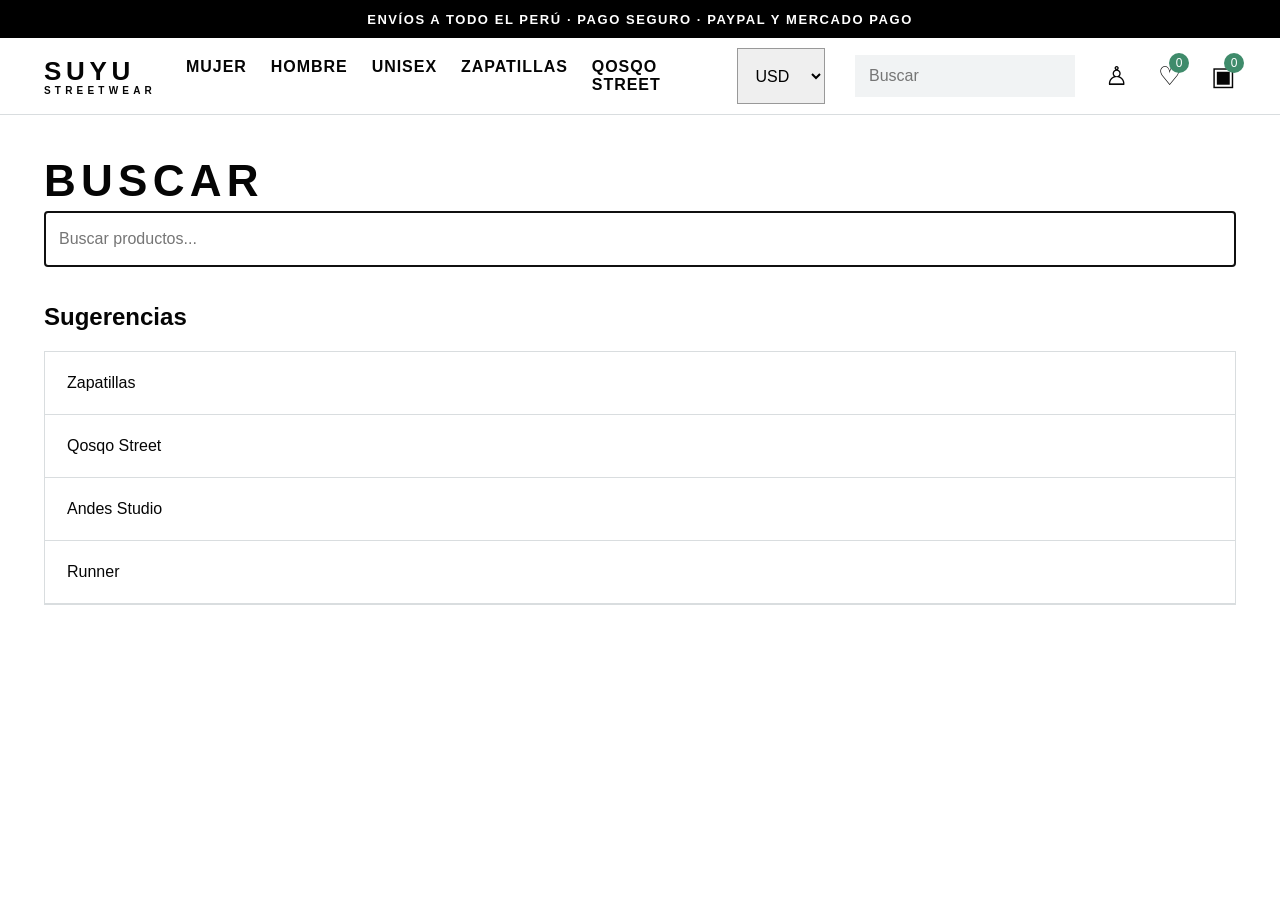
==== buscar.html @ 0309e1cf "Add files via upload" ====
<!doctype html><html lang="es"><head><meta charset="utf-8"><meta name="viewport" content="width=device-width, initial-scale=1"><title>Buscar · Suyu Streetwear</title><link rel="stylesheet" href="assets/css/styles.css"></head><body><div class="topbar">ENVÍOS A TODO EL PERÚ · PAGO SEGURO · PAYPAL Y MERCADO PAGO</div>
<header class="header"><nav class="nav"><a class="brand" href="index.html">SUYU<small>STREETWEAR</small></a><div class="navlinks"><a href="catalogo.html?cat=Mujer">MUJER</a><a href="catalogo.html?cat=Hombre">HOMBRE</a><a href="catalogo.html?cat=Unisex">UNISEX</a><a href="catalogo.html?cat=Zapatillas">ZAPATILLAS</a><a href="catalogo.html?cat=Qosqo%20Street">QOSQO STREET</a></div><div class="spacer"></div><select id="currency" class="field" style="width:95px;margin:0"><option>USD</option><option>PEN</option><option>CLP</option><option>ARS</option><option>COP</option><option>MXN</option><option>BRL</option><option>UYU</option><option>EUR</option></select><input class="search desktop" placeholder="Buscar" onkeydown="if(event.key==='Enter') location.href='catalogo.html?q='+encodeURIComponent(this.value)"><a class="iconbtn" href="login.html">♙</a><a class="iconbtn" href="favoritos.html">♡<span class="badge wish-count">0</span></a><a class="iconbtn" href="carrito.html">▣<span class="badge cart-count">0</span></a></nav></header>
<main class="container"><h1 class="page-title">Buscar</h1><input id="searchInput" class="field" autofocus placeholder="Buscar productos..."><h2>Sugerencias</h2><div id="suggestions" class="side-menu"><a href="catalogo.html?cat=Zapatillas">Zapatillas</a><a href="catalogo.html?cat=Qosqo%20Street">Qosqo Street</a><a href="catalogo.html?cat=Andes%20Studio">Andes Studio</a><a href="catalogo.html?q=Runner">Runner</a></div></main><nav class="bottomnav"><a href="index.html">⌂</a><a href="buscar.html">⌕</a><a href="favoritos.html">♡<span class="badge wish-count">0</span></a><a href="carrito.html">▣<span class="badge cart-count">0</span></a><a href="cuenta.html">♙</a></nav><div id="modal" class="modal" onclick="if(event.target.id==='modal')closeModal()"></div><div class="toast"></div><script src="assets/js/config.js"></script><script src="assets/js/data.js"></script><script src="assets/js/app.js"></script>
</body></html>
---- assets/css/styles.css ----
:root{--black:#050505;--white:#fff;--cream:#f5f1e8;--gray:#eef1f2;--line:#d9dddf;--green:#3f8b6b;--red:#bd3529;--gold:#c99a3a;--font:'Arial Narrow','Helvetica Neue',Arial,sans-serif}*{box-sizing:border-box}body{margin:0;font-family:var(--font);color:var(--black);background:#fff}a{color:inherit;text-decoration:none}button,input,select{font:inherit}img{max-width:100%;display:block}.topbar{height:38px;background:#000;color:#fff;display:flex;align-items:center;justify-content:center;font-weight:800;letter-spacing:.12em;font-size:13px}.header{position:sticky;top:0;background:#fff;z-index:20;border-bottom:1px solid var(--line)}.nav{height:76px;display:flex;align-items:center;gap:30px;padding:0 44px}.brand{font-weight:900;font-size:26px;letter-spacing:.18em}.brand small{display:block;font-size:10px;letter-spacing:.42em;margin-top:-2px}.navlinks{display:flex;gap:24px;font-weight:900;letter-spacing:.06em}.navlinks a.active,.navlinks a:hover{text-decoration:underline}.spacer{flex:1}.search{height:42px;background:#f1f3f4;border:0;padding:0 14px;min-width:220px}.iconbtn{border:0;background:transparent;font-size:26px;cursor:pointer;position:relative}.badge{position:absolute;right:-8px;top:-8px;background:var(--green);color:#fff;border-radius:50%;font-size:12px;min-width:20px;height:20px;display:flex;align-items:center;justify-content:center}.mobilebar{display:none}.container{max-width:1400px;margin:auto;padding:44px}.hero{display:grid;grid-template-columns:1.15fr .85fr;gap:16px;align-items:stretch}.hero-main{min-height:540px;background:url('../img/hero-1.jpg') center/cover;border:1px solid var(--line);display:flex;align-items:flex-end;padding:44px;color:#fff}.hero-copy{max-width:650px}.kicker,.eyebrow{font-weight:900;letter-spacing:.35em;text-transform:uppercase}.hero h1{font-size:70px;line-height:.95;margin:12px 0;text-transform:uppercase;letter-spacing:.04em}.hero p{font-size:22px}.btn{height:56px;padding:0 26px;border:2px solid #000;background:#fff;color:#000;display:inline-flex;align-items:center;gap:28px;font-weight:900;letter-spacing:.25em;text-transform:uppercase;cursor:pointer}.btn.black{background:#000;color:#fff}.btn.full{width:100%;justify-content:space-between}.hero-side{display:grid;gap:16px}.promo-card{background:var(--gray);padding:30px;display:flex;flex-direction:column;justify-content:end;min-height:262px;border:1px solid var(--line)}.promo-card.dark{background:#111;color:#fff}.section{margin-top:66px}.section-head{display:flex;align-items:end;justify-content:space-between;margin-bottom:22px}.section h2,.page-title{font-size:44px;letter-spacing:.12em;line-height:1;margin:0;text-transform:uppercase}.muted{color:#777}.grid{display:grid;grid-template-columns:repeat(4,1fr);gap:14px}.product{background:#fff;position:relative}.product-media{background:var(--gray);aspect-ratio:1/1;display:flex;align-items:center;justify-content:center;overflow:hidden}.product .heart{position:absolute;right:14px;top:14px}.price{font-weight:900;font-size:22px;margin-top:14px}.old{text-decoration:line-through;color:#777;margin-left:8px;font-weight:500}.sale{color:var(--red)}.product h3{font-size:20px;letter-spacing:.12em;text-transform:uppercase;margin:10px 0 6px}.tag{display:inline-block;background:#fff;padding:8px 12px;font-weight:900;letter-spacing:.18em;text-transform:uppercase}.chips{display:flex;gap:12px;overflow:auto;padding-bottom:10px}.chip{border:1px solid #666;background:#fff;padding:13px 20px;white-space:nowrap;font-size:18px}.split{display:grid;grid-template-columns:280px 1fr;gap:38px}.filter{border-right:1px solid var(--line);padding-right:20px}.filter h4{margin:24px 0 12px}.filter label{display:block;margin:12px 0}.catalog-head{display:flex;align-items:center;justify-content:space-between;margin-bottom:22px}.product-layout{display:grid;grid-template-columns:1.1fr .9fr;gap:46px}.gallery{display:grid;grid-template-columns:1fr 1fr;gap:10px}.gallery img{background:var(--gray)}.product-info{position:sticky;top:120px;align-self:start}.product-info h1{font-size:44px;letter-spacing:.12em;line-height:1.05;text-transform:uppercase}.sizes{display:flex;gap:10px;flex-wrap:wrap}.size{border:1px solid #555;background:#fff;padding:14px 18px;cursor:pointer}.size.selected{border:3px solid #000;font-weight:900}.accordion{border-top:1px solid var(--line);padding:22px 0}.cart-grid,.checkout-grid{display:grid;grid-template-columns:1fr 380px;gap:56px}.cart-item{display:grid;grid-template-columns:220px 1fr;gap:24px;border:1px solid var(--line);padding:18px;margin:18px 0}.summary{border:1px solid var(--line);padding:28px;align-self:start;position:sticky;top:120px}.summary-row{display:flex;justify-content:space-between;margin:12px 0}.account-layout{display:grid;grid-template-columns:300px 1fr;gap:42px}.side-menu{background:#fff;border:1px solid var(--line)}.side-menu a{display:flex;justify-content:space-between;padding:22px;border-bottom:1px solid var(--line)}.panel{background:#fff;border:1px solid var(--line);padding:34px}.form-row{display:grid;grid-template-columns:1fr 1fr;gap:14px}.field{width:100%;height:56px;border:1px solid #999;padding:0 14px;margin:8px 0 16px}.modal{position:fixed;inset:0;background:rgba(0,0,0,.62);z-index:50;display:none;align-items:flex-start;justify-content:flex-end}.modal.open{display:flex}.drawer{background:#fff;width:420px;max-width:100%;min-height:100%;padding:34px;overflow:auto}.bottomnav{display:none}.toast{position:fixed;bottom:24px;left:50%;transform:translateX(-50%);background:#000;color:#fff;padding:14px 20px;z-index:80;display:none}.toast.show{display:block}@media(max-width:900px){.topbar{font-size:11px}.nav{height:68px;padding:0 18px}.brand{font-size:18px;letter-spacing:.1em}.navlinks,.search.desktop{display:none}.mobilebar{display:flex}.container{padding:28px 18px 90px}.hero{grid-template-columns:1fr}.hero-main{min-height:520px;padding:26px}.hero h1{font-size:46px}.grid{grid-template-columns:repeat(2,1fr);gap:10px}.section h2,.page-title{font-size:34px}.split,.product-layout,.cart-grid,.checkout-grid,.account-layout{grid-template-columns:1fr}.filter{display:none}.gallery{grid-template-columns:1fr}.cart-item{grid-template-columns:130px 1fr}.summary{position:static}.bottomnav{display:grid;grid-template-columns:repeat(5,1fr);position:fixed;bottom:0;left:0;right:0;height:68px;background:#fff;border-top:1px solid var(--line);z-index:30}.bottomnav a{display:flex;align-items:center;justify-content:center;font-size:24px;position:relative}.hide-mobile{display:none!important}}
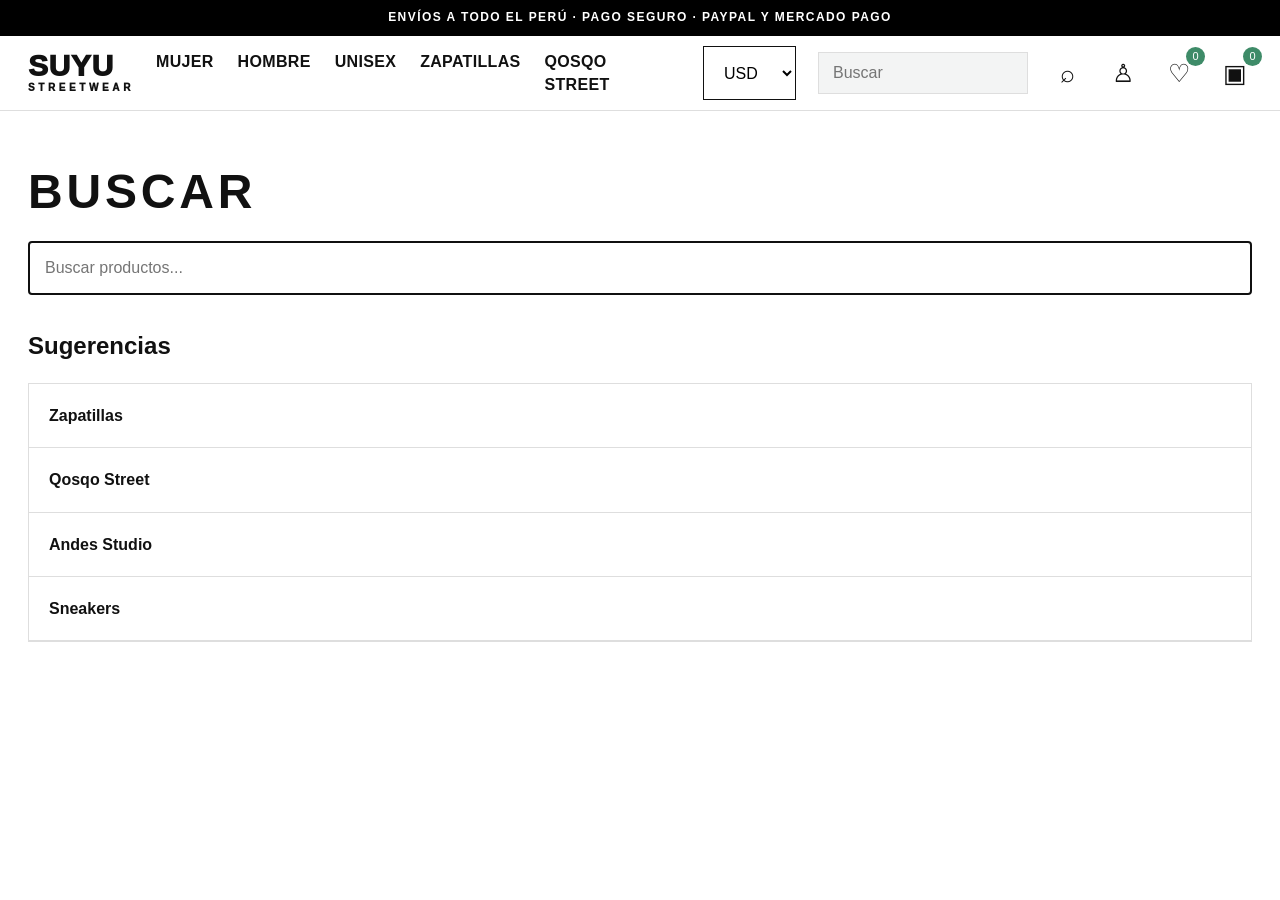
==== commit df883c73: "Add files via upload" ====
--- a/buscar.html
+++ b/buscar.html
@@ -1,4 +1 @@
-<!doctype html><html lang="es"><head><meta charset="utf-8"><meta name="viewport" content="width=device-width, initial-scale=1"><title>Buscar · Suyu Streetwear</title><link rel="stylesheet" href="assets/css/styles.css"></head><body><div class="topbar">ENVÍOS A TODO EL PERÚ · PAGO SEGURO · PAYPAL Y MERCADO PAGO</div>
-<header class="header"><nav class="nav"><a class="brand" href="index.html">SUYU<small>STREETWEAR</small></a><div class="navlinks"><a href="catalogo.html?cat=Mujer">MUJER</a><a href="catalogo.html?cat=Hombre">HOMBRE</a><a href="catalogo.html?cat=Unisex">UNISEX</a><a href="catalogo.html?cat=Zapatillas">ZAPATILLAS</a><a href="catalogo.html?cat=Qosqo%20Street">QOSQO STREET</a></div><div class="spacer"></div><select id="currency" class="field" style="width:95px;margin:0"><option>USD</option><option>PEN</option><option>CLP</option><option>ARS</option><option>COP</option><option>MXN</option><option>BRL</option><option>UYU</option><option>EUR</option></select><input class="search desktop" placeholder="Buscar" onkeydown="if(event.key==='Enter') location.href='catalogo.html?q='+encodeURIComponent(this.value)"><a class="iconbtn" href="login.html">♙</a><a class="iconbtn" href="favoritos.html">♡<span class="badge wish-count">0</span></a><a class="iconbtn" href="carrito.html">▣<span class="badge cart-count">0</span></a></nav></header>
-<main class="container"><h1 class="page-title">Buscar</h1><input id="searchInput" class="field" autofocus placeholder="Buscar productos..."><h2>Sugerencias</h2><div id="suggestions" class="side-menu"><a href="catalogo.html?cat=Zapatillas">Zapatillas</a><a href="catalogo.html?cat=Qosqo%20Street">Qosqo Street</a><a href="catalogo.html?cat=Andes%20Studio">Andes Studio</a><a href="catalogo.html?q=Runner">Runner</a></div></main><nav class="bottomnav"><a href="index.html">⌂</a><a href="buscar.html">⌕</a><a href="favoritos.html">♡<span class="badge wish-count">0</span></a><a href="carrito.html">▣<span class="badge cart-count">0</span></a><a href="cuenta.html">♙</a></nav><div id="modal" class="modal" onclick="if(event.target.id==='modal')closeModal()"></div><div class="toast"></div><script src="assets/js/config.js"></script><script src="assets/js/data.js"></script><script src="assets/js/app.js"></script>
-</body></html>+<!doctype html><html lang="es"><head><meta charset="utf-8"><meta name="viewport" content="width=device-width, initial-scale=1"><title>Buscar · Suyu Streetwear</title><link rel="stylesheet" href="assets/css/styles.css"></head><body><div class="topbar">ENVÍOS A TODO EL PERÚ · PAGO SEGURO · PAYPAL Y MERCADO PAGO</div><header class="header"><nav class="nav"><a class="brand" href="index.html">SUYU<small>STREETWEAR</small></a><div class="navlinks"><a href="catalogo.html?cat=Mujer">MUJER</a><a href="catalogo.html?cat=Hombre">HOMBRE</a><a href="catalogo.html?cat=Unisex">UNISEX</a><a href="catalogo.html?cat=Zapatillas">ZAPATILLAS</a><a href="catalogo.html?cat=Qosqo%20Street">QOSQO STREET</a></div><div class="spacer"></div><select id="currency" class="field" style="width:95px;margin:0"><option>USD</option><option>PEN</option><option>CLP</option><option>ARS</option><option>COP</option><option>MXN</option><option>BRL</option><option>UYU</option><option>EUR</option></select><input class="search desktop" placeholder="Buscar" onkeydown="if(event.key==='Enter') location.href='catalogo.html?q='+encodeURIComponent(this.value)"><a class="iconbtn" href="buscar.html">⌕</a><a class="iconbtn" href="cuenta.html">♙</a><a class="iconbtn" href="favoritos.html">♡<span class="badge wish-count">0</span></a><a class="iconbtn" href="carrito.html">▣<span class="badge cart-count">0</span></a></nav></header><main class="container"><h1 class="page-title">Buscar</h1><input id="searchInput" class="field" autofocus placeholder="Buscar productos..."><h2>Sugerencias</h2><div id="suggestions" class="side-menu"><a href="catalogo.html?cat=Zapatillas">Zapatillas</a><a href="catalogo.html?cat=Qosqo%20Street">Qosqo Street</a><a href="catalogo.html?cat=Andes%20Studio">Andes Studio</a><a href="catalogo.html?q=sneakers">Sneakers</a></div></main><nav class="bottomnav"><a href="index.html">⌂</a><a href="buscar.html">⌕</a><a href="favoritos.html">♡<span class="badge wish-count">0</span></a><a href="carrito.html">▣<span class="badge cart-count">0</span></a><a href="cuenta.html">♙</a></nav><div id="modal" class="modal" onclick="if(event.target.id==='modal')closeModal()"></div><div class="toast"></div><script src="assets/js/config.js"></script><script src="assets/js/fallback-products.js"></script><script src="assets/js/app.js"></script></body></html>
--- a/assets/css/styles.css
+++ b/assets/css/styles.css
@@ -1 +1 @@
-:root{--black:#050505;--white:#fff;--cream:#f5f1e8;--gray:#eef1f2;--line:#d9dddf;--green:#3f8b6b;--red:#bd3529;--gold:#c99a3a;--font:'Arial Narrow','Helvetica Neue',Arial,sans-serif}*{box-sizing:border-box}body{margin:0;font-family:var(--font);color:var(--black);background:#fff}a{color:inherit;text-decoration:none}button,input,select{font:inherit}img{max-width:100%;display:block}.topbar{height:38px;background:#000;color:#fff;display:flex;align-items:center;justify-content:center;font-weight:800;letter-spacing:.12em;font-size:13px}.header{position:sticky;top:0;background:#fff;z-index:20;border-bottom:1px solid var(--line)}.nav{height:76px;display:flex;align-items:center;gap:30px;padding:0 44px}.brand{font-weight:900;font-size:26px;letter-spacing:.18em}.brand small{display:block;font-size:10px;letter-spacing:.42em;margin-top:-2px}.navlinks{display:flex;gap:24px;font-weight:900;letter-spacing:.06em}.navlinks a.active,.navlinks a:hover{text-decoration:underline}.spacer{flex:1}.search{height:42px;background:#f1f3f4;border:0;padding:0 14px;min-width:220px}.iconbtn{border:0;background:transparent;font-size:26px;cursor:pointer;position:relative}.badge{position:absolute;right:-8px;top:-8px;background:var(--green);color:#fff;border-radius:50%;font-size:12px;min-width:20px;height:20px;display:flex;align-items:center;justify-content:center}.mobilebar{display:none}.container{max-width:1400px;margin:auto;padding:44px}.hero{display:grid;grid-template-columns:1.15fr .85fr;gap:16px;align-items:stretch}.hero-main{min-height:540px;background:url('../img/hero-1.jpg') center/cover;border:1px solid var(--line);display:flex;align-items:flex-end;padding:44px;color:#fff}.hero-copy{max-width:650px}.kicker,.eyebrow{font-weight:900;letter-spacing:.35em;text-transform:uppercase}.hero h1{font-size:70px;line-height:.95;margin:12px 0;text-transform:uppercase;letter-spacing:.04em}.hero p{font-size:22px}.btn{height:56px;padding:0 26px;border:2px solid #000;background:#fff;color:#000;display:inline-flex;align-items:center;gap:28px;font-weight:900;letter-spacing:.25em;text-transform:uppercase;cursor:pointer}.btn.black{background:#000;color:#fff}.btn.full{width:100%;justify-content:space-between}.hero-side{display:grid;gap:16px}.promo-card{background:var(--gray);padding:30px;display:flex;flex-direction:column;justify-content:end;min-height:262px;border:1px solid var(--line)}.promo-card.dark{background:#111;color:#fff}.section{margin-top:66px}.section-head{display:flex;align-items:end;justify-content:space-between;margin-bottom:22px}.section h2,.page-title{font-size:44px;letter-spacing:.12em;line-height:1;margin:0;text-transform:uppercase}.muted{color:#777}.grid{display:grid;grid-template-columns:repeat(4,1fr);gap:14px}.product{background:#fff;position:relative}.product-media{background:var(--gray);aspect-ratio:1/1;display:flex;align-items:center;justify-content:center;overflow:hidden}.product .heart{position:absolute;right:14px;top:14px}.price{font-weight:900;font-size:22px;margin-top:14px}.old{text-decoration:line-through;color:#777;margin-left:8px;font-weight:500}.sale{color:var(--red)}.product h3{font-size:20px;letter-spacing:.12em;text-transform:uppercase;margin:10px 0 6px}.tag{display:inline-block;background:#fff;padding:8px 12px;font-weight:900;letter-spacing:.18em;text-transform:uppercase}.chips{display:flex;gap:12px;overflow:auto;padding-bottom:10px}.chip{border:1px solid #666;background:#fff;padding:13px 20px;white-space:nowrap;font-size:18px}.split{display:grid;grid-template-columns:280px 1fr;gap:38px}.filter{border-right:1px solid var(--line);padding-right:20px}.filter h4{margin:24px 0 12px}.filter label{display:block;margin:12px 0}.catalog-head{display:flex;align-items:center;justify-content:space-between;margin-bottom:22px}.product-layout{display:grid;grid-template-columns:1.1fr .9fr;gap:46px}.gallery{display:grid;grid-template-columns:1fr 1fr;gap:10px}.gallery img{background:var(--gray)}.product-info{position:sticky;top:120px;align-self:start}.product-info h1{font-size:44px;letter-spacing:.12em;line-height:1.05;text-transform:uppercase}.sizes{display:flex;gap:10px;flex-wrap:wrap}.size{border:1px solid #555;background:#fff;padding:14px 18px;cursor:pointer}.size.selected{border:3px solid #000;font-weight:900}.accordion{border-top:1px solid var(--line);padding:22px 0}.cart-grid,.checkout-grid{display:grid;grid-template-columns:1fr 380px;gap:56px}.cart-item{display:grid;grid-template-columns:220px 1fr;gap:24px;border:1px solid var(--line);padding:18px;margin:18px 0}.summary{border:1px solid var(--line);padding:28px;align-self:start;position:sticky;top:120px}.summary-row{display:flex;justify-content:space-between;margin:12px 0}.account-layout{display:grid;grid-template-columns:300px 1fr;gap:42px}.side-menu{background:#fff;border:1px solid var(--line)}.side-menu a{display:flex;justify-content:space-between;padding:22px;border-bottom:1px solid var(--line)}.panel{background:#fff;border:1px solid var(--line);padding:34px}.form-row{display:grid;grid-template-columns:1fr 1fr;gap:14px}.field{width:100%;height:56px;border:1px solid #999;padding:0 14px;margin:8px 0 16px}.modal{position:fixed;inset:0;background:rgba(0,0,0,.62);z-index:50;display:none;align-items:flex-start;justify-content:flex-end}.modal.open{display:flex}.drawer{background:#fff;width:420px;max-width:100%;min-height:100%;padding:34px;overflow:auto}.bottomnav{display:none}.toast{position:fixed;bottom:24px;left:50%;transform:translateX(-50%);background:#000;color:#fff;padding:14px 20px;z-index:80;display:none}.toast.show{display:block}@media(max-width:900px){.topbar{font-size:11px}.nav{height:68px;padding:0 18px}.brand{font-size:18px;letter-spacing:.1em}.navlinks,.search.desktop{display:none}.mobilebar{display:flex}.container{padding:28px 18px 90px}.hero{grid-template-columns:1fr}.hero-main{min-height:520px;padding:26px}.hero h1{font-size:46px}.grid{grid-template-columns:repeat(2,1fr);gap:10px}.section h2,.page-title{font-size:34px}.split,.product-layout,.cart-grid,.checkout-grid,.account-layout{grid-template-columns:1fr}.filter{display:none}.gallery{grid-template-columns:1fr}.cart-item{grid-template-columns:130px 1fr}.summary{position:static}.bottomnav{display:grid;grid-template-columns:repeat(5,1fr);position:fixed;bottom:0;left:0;right:0;height:68px;background:#fff;border-top:1px solid var(--line);z-index:30}.bottomnav a{display:flex;align-items:center;justify-content:center;font-size:24px;position:relative}.hide-mobile{display:none!important}}
+:root{--black:#000;--white:#fff;--ink:#111;--muted:#777;--line:#dedede;--soft:#f1f3f4;--red:#c7352a;--green:#438b6c;--gold:#b58a3a;--max:1280px}*{box-sizing:border-box}body{margin:0;font-family:Arial,Helvetica,sans-serif;color:var(--ink);background:#fff;font-size:16px;line-height:1.45}a{color:inherit;text-decoration:none}button,input,select,textarea{font:inherit}img{max-width:100%;display:block}.topbar{height:36px;background:#000;color:#fff;display:flex;align-items:center;justify-content:center;font-weight:800;letter-spacing:.12em;font-size:12px;text-align:center}.header{position:sticky;top:0;z-index:40;background:#fff;border-bottom:1px solid var(--line)}.nav{height:74px;max-width:var(--max);margin:auto;display:flex;align-items:center;gap:22px;padding:0 28px}.brand{font-weight:950;font-size:30px;letter-spacing:.02em;line-height:.82}.brand small{display:block;font-size:10px;letter-spacing:.36em;margin-top:5px}.navlinks{display:flex;gap:24px;font-weight:900;letter-spacing:.02em}.navlinks a{padding:26px 0}.spacer{flex:1}.search{height:42px;border:1px solid var(--line);background:#f3f4f4;padding:0 14px;width:210px}.field{width:100%;height:54px;border:1.5px solid #111;background:#fff;padding:0 16px;margin:8px 0 14px}.iconbtn{position:relative;font-size:25px;min-width:34px;text-align:center}.badge{position:absolute;background:#3e8b68;color:#fff;border-radius:50%;font-size:11px;min-width:19px;height:19px;line-height:19px;text-align:center;margin-left:-4px;top:-8px}.container{max-width:var(--max);margin:auto;padding:38px 28px}.page-title{font-size:48px;line-height:.95;letter-spacing:.08em;text-transform:uppercase;margin:20px 0 18px}.section{margin:58px 0}.section-head,.catalog-head{display:flex;align-items:end;justify-content:space-between;gap:18px;margin-bottom:20px}.section h2{font-size:34px;text-transform:uppercase;letter-spacing:.06em;margin:0 0 14px}.muted{color:var(--muted)}.btn{display:inline-flex;align-items:center;justify-content:space-between;gap:18px;border:2px solid #111;background:#fff;color:#111;padding:14px 20px;font-weight:900;text-transform:uppercase;letter-spacing:.18em;min-height:52px;cursor:pointer}.btn.black{background:#000;color:#fff}.btn.full{width:100%}.btn:disabled{opacity:.45;cursor:not-allowed}.hero{display:grid;grid-template-columns:2fr 1fr;gap:16px}.hero-main{min-height:520px;background:linear-gradient(135deg,#1a1a1a,#4a4a4a);color:#fff;display:flex;align-items:end;padding:42px;position:relative;overflow:hidden}.hero-main:after{content:'SUYU';position:absolute;font-size:22vw;font-weight:950;opacity:.08;right:-4vw;bottom:-6vw;letter-spacing:.02em}.hero-copy{position:relative;max-width:660px}.hero-copy h1{font-size:76px;line-height:.9;text-transform:uppercase;letter-spacing:.08em;margin:8px 0 16px}.kicker,.eyebrow{font-weight:900;letter-spacing:.25em;text-transform:uppercase}.hero-side{display:grid;gap:16px}.promo-card{background:#f2f3f3;padding:34px;min-height:250px;display:flex;flex-direction:column;align-items:flex-start;justify-content:flex-end}.promo-card h2{font-size:34px;line-height:1;text-transform:uppercase;letter-spacing:.06em;margin:12px 0}.promo-card.dark{background:#000;color:#fff}.grid{display:grid;grid-template-columns:repeat(4,1fr);gap:14px}.card{position:relative;background:#fff}.card-img{background:#edf0f1;aspect-ratio:1/1;display:flex;align-items:center;justify-content:center;overflow:hidden}.card-img img{width:100%;height:100%;object-fit:cover}.card-body{padding:12px 0 0}.price{font-weight:900;font-size:20px}.old{text-decoration:line-through;color:#666;font-weight:400;margin-left:8px}.sale{color:var(--red)}.card h3{font-size:18px;line-height:1.15;margin:8px 0 4px;font-weight:500}.card .wish{position:absolute;right:14px;top:12px;background:transparent;border:0;font-size:30px;cursor:pointer}.chips{display:flex;gap:12px;flex-wrap:wrap}.chip{border:1.5px solid #111;padding:10px 16px;background:#fff;cursor:pointer}.chip.active{background:#000;color:#fff}.split{display:grid;grid-template-columns:260px 1fr;gap:28px}.filter{border-right:1px solid var(--line);padding-right:20px}.filter h4{margin:22px 0 10px}.filter label{display:block;margin:12px 0}.product-layout{display:grid;grid-template-columns:minmax(0,1.15fr) minmax(360px,.85fr);gap:42px}.gallery-main{background:#edf0f1;min-height:520px;display:flex;align-items:center;justify-content:center}.gallery-main img{width:100%;height:100%;object-fit:cover}.thumbs{display:grid;grid-template-columns:repeat(5,1fr);gap:8px;margin-top:8px}.thumbs button{border:0;background:#edf0f1;padding:0;aspect-ratio:1/1;cursor:pointer}.thumbs img{width:100%;height:100%;object-fit:cover}.product-title{font-size:42px;line-height:1.05;text-transform:uppercase;letter-spacing:.08em}.size-row{display:flex;gap:10px;overflow:auto;padding:10px 0}.size-btn,.lace-btn{border:1.5px solid #111;background:#fff;padding:13px 16px;white-space:nowrap;cursor:pointer}.size-btn.active,.lace-btn.active{background:#000;color:#fff}.lace-swatch{display:inline-block;width:16px;height:16px;border:1px solid #999;margin-right:8px;vertical-align:-2px}.accordion{border-top:1px solid var(--line);margin-top:26px}.acc-item{border-bottom:1px solid var(--line);padding:18px 0}.acc-title{font-weight:900;font-size:20px;display:flex;justify-content:space-between}.cart-grid,.checkout-grid{display:grid;grid-template-columns:1fr 390px;gap:60px}.cart-item{display:grid;grid-template-columns:220px 1fr;gap:22px;background:#edf0f1;padding:18px;margin-bottom:12px}.cart-item img{background:#fff}.summary{position:sticky;top:100px;align-self:start}.summary h2{text-transform:uppercase;letter-spacing:.08em;font-size:34px}.summary-row{display:flex;justify-content:space-between;border-bottom:1px solid var(--line);padding:13px 0}.form-row{display:grid;grid-template-columns:1fr 1fr;gap:12px}.account-grid{display:grid;grid-template-columns:280px 1fr;gap:28px}.side-menu{border:1px solid var(--line);background:#fff}.side-menu a,.side-menu button{display:block;width:100%;padding:20px;border:0;border-bottom:1px solid var(--line);background:#fff;text-align:left;font-weight:800;cursor:pointer}.panel{background:#f7f7f7;padding:36px}.order-card{background:#edf0f1;margin:14px 0;padding:22px}.modal{display:none;position:fixed;inset:0;background:rgba(0,0,0,.58);z-index:90;align-items:end}.modal.open{display:flex}.sheet{background:#fff;width:100%;max-height:88vh;overflow:auto;padding:30px;border-top:1px solid var(--line)}.toast{position:fixed;left:50%;bottom:92px;transform:translateX(-50%);background:#000;color:#fff;padding:12px 18px;z-index:120;display:none}.bottomnav{display:none}.empty{padding:30px;background:#f1f3f4}.color-dot{display:inline-block;width:18px;height:18px;border-radius:50%;border:1px solid #aaa;margin-right:6px}.pay-options{display:grid;gap:12px;margin-top:18px}.notice{background:#f5f1e8;border-left:4px solid var(--gold);padding:14px;margin:16px 0}.loading{padding:30px;text-align:center;color:#777}@media(max-width:900px){.desktop,.navlinks{display:none}.topbar{height:auto;padding:9px 10px}.nav{height:66px;padding:0 18px}.brand{font-size:24px}.container{padding:25px 18px 86px}.page-title{font-size:34px}.hero,.product-layout,.cart-grid,.checkout-grid,.account-grid,.split{grid-template-columns:1fr}.hero-main{min-height:470px;padding:28px}.hero-copy h1{font-size:48px}.grid{grid-template-columns:repeat(2,1fr);gap:10px}.card h3{font-size:16px}.section h2{font-size:28px}.filter{border-right:0;border-bottom:1px solid var(--line);padding-bottom:20px}.gallery-main{min-height:360px}.product-title{font-size:30px}.cart-item{grid-template-columns:120px 1fr;padding:12px}.summary{position:static}.form-row{grid-template-columns:1fr}.bottomnav{position:fixed;bottom:0;left:0;right:0;height:66px;background:#fff;border-top:1px solid var(--line);display:flex;align-items:center;justify-content:space-around;z-index:80}.bottomnav a{font-size:26px;position:relative}.section-head,.catalog-head{align-items:flex-start;flex-direction:column}.panel{padding:22px}.promo-card{min-height:210px}.hero-side{grid-template-columns:1fr}.search-mobile{display:block}.thumbs{grid-template-columns:repeat(4,1fr)}}
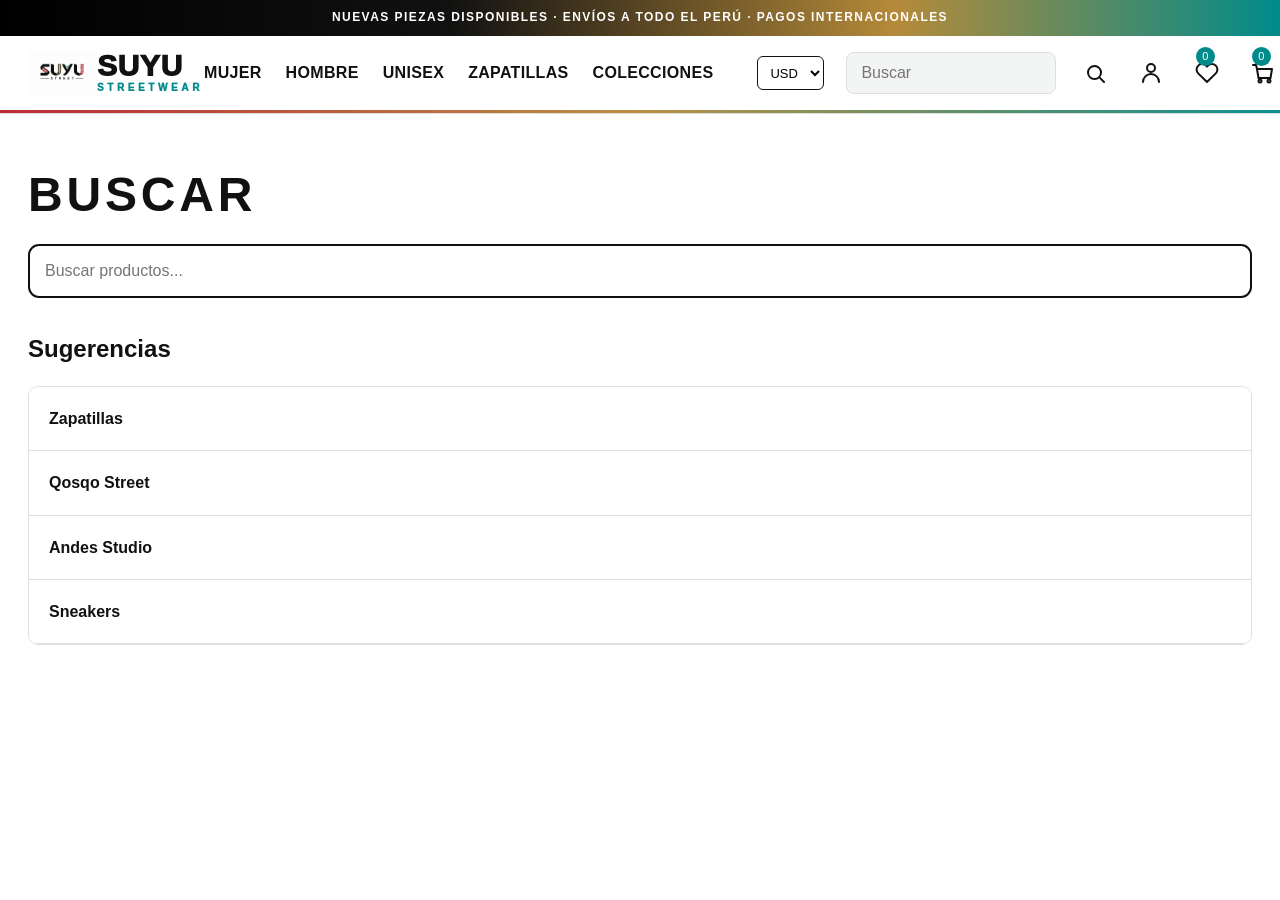
==== commit 37e7b2d9: "Add files via upload" ====
--- a/buscar.html
+++ b/buscar.html
@@ -1 +1 @@
-<!doctype html><html lang="es"><head><meta charset="utf-8"><meta name="viewport" content="width=device-width, initial-scale=1"><title>Buscar · Suyu Streetwear</title><link rel="stylesheet" href="assets/css/styles.css"></head><body><div class="topbar">ENVÍOS A TODO EL PERÚ · PAGO SEGURO · PAYPAL Y MERCADO PAGO</div><header class="header"><nav class="nav"><a class="brand" href="index.html">SUYU<small>STREETWEAR</small></a><div class="navlinks"><a href="catalogo.html?cat=Mujer">MUJER</a><a href="catalogo.html?cat=Hombre">HOMBRE</a><a href="catalogo.html?cat=Unisex">UNISEX</a><a href="catalogo.html?cat=Zapatillas">ZAPATILLAS</a><a href="catalogo.html?cat=Qosqo%20Street">QOSQO STREET</a></div><div class="spacer"></div><select id="currency" class="field" style="width:95px;margin:0"><option>USD</option><option>PEN</option><option>CLP</option><option>ARS</option><option>COP</option><option>MXN</option><option>BRL</option><option>UYU</option><option>EUR</option></select><input class="search desktop" placeholder="Buscar" onkeydown="if(event.key==='Enter') location.href='catalogo.html?q='+encodeURIComponent(this.value)"><a class="iconbtn" href="buscar.html">⌕</a><a class="iconbtn" href="cuenta.html">♙</a><a class="iconbtn" href="favoritos.html">♡<span class="badge wish-count">0</span></a><a class="iconbtn" href="carrito.html">▣<span class="badge cart-count">0</span></a></nav></header><main class="container"><h1 class="page-title">Buscar</h1><input id="searchInput" class="field" autofocus placeholder="Buscar productos..."><h2>Sugerencias</h2><div id="suggestions" class="side-menu"><a href="catalogo.html?cat=Zapatillas">Zapatillas</a><a href="catalogo.html?cat=Qosqo%20Street">Qosqo Street</a><a href="catalogo.html?cat=Andes%20Studio">Andes Studio</a><a href="catalogo.html?q=sneakers">Sneakers</a></div></main><nav class="bottomnav"><a href="index.html">⌂</a><a href="buscar.html">⌕</a><a href="favoritos.html">♡<span class="badge wish-count">0</span></a><a href="carrito.html">▣<span class="badge cart-count">0</span></a><a href="cuenta.html">♙</a></nav><div id="modal" class="modal" onclick="if(event.target.id==='modal')closeModal()"></div><div class="toast"></div><script src="assets/js/config.js"></script><script src="assets/js/fallback-products.js"></script><script src="assets/js/app.js"></script></body></html>+<!doctype html><html lang="es"><head><meta charset="utf-8"><meta name="viewport" content="width=device-width, initial-scale=1"><title>Buscar · Suyu Streetwear</title><link rel="stylesheet" href="assets/css/styles.css"></head><body><div class="topbar">NUEVAS PIEZAS DISPONIBLES · ENVÍOS A TODO EL PERÚ · PAGOS INTERNACIONALES</div><header class="header"><nav class="nav"><a class="brand brand-logo" href="index.html"><img src="assets/img/logo-suyu-streetwear.png" alt="Suyu Streetwear" onerror="this.style.display='none';this.nextElementSibling.style.display='block'"><span class="brand-fallback">SUYU<small>STREETWEAR</small></span></a><div class="navlinks"><div class="navitem"><a href="catalogo.html?cat=Mujer">MUJER</a><div class="mega"><a href="catalogo.html?cat=Mujer">Todo mujer</a><a href="catalogo.html?cat=Mujer&sub=Zapatillas">Zapatillas</a><a href="catalogo.html?cat=Mujer&sub=Camisas">Camisas</a><a href="catalogo.html?cat=Mujer&sub=Accesorios">Accesorios</a><a href="catalogo.html?cat=Mujer&sub=Carteras">Carteras</a></div></div><div class="navitem"><a href="catalogo.html?cat=Hombre">HOMBRE</a><div class="mega"><a href="catalogo.html?cat=Hombre">Todo hombre</a><a href="catalogo.html?cat=Hombre&sub=Zapatillas">Zapatillas</a><a href="catalogo.html?cat=Hombre&sub=Camisas">Camisas</a><a href="catalogo.html?cat=Hombre&sub=Gorras">Gorras</a><a href="catalogo.html?cat=Hombre&sub=Accesorios">Accesorios</a></div></div><div class="navitem"><a href="catalogo.html?cat=Unisex">UNISEX</a><div class="mega"><a href="catalogo.html?cat=Unisex">Todo unisex</a><a href="catalogo.html?cat=Unisex&sub=Zapatillas">Zapatillas</a><a href="catalogo.html?cat=Unisex&sub=Polos">Polos</a><a href="catalogo.html?cat=Unisex&sub=Hoodies">Hoodies</a><a href="catalogo.html?cat=Unisex&sub=Accesorios">Accesorios</a></div></div><div class="navitem"><a href="catalogo.html?cat=Zapatillas">ZAPATILLAS</a><div class="mega"><a href="catalogo.html?cat=Zapatillas">Todas las zapatillas</a><a href="catalogo.html?cat=Urban">Urban</a><a href="catalogo.html?cat=Lite">Lite</a><a href="catalogo.html?cat=Trek">Trek</a><a href="catalogo.html?cat=Techno">Techno</a></div></div><div class="navitem"><a href="catalogo.html?cat=Colecciones">COLECCIONES</a><div class="mega mega-right"><a href="catalogo.html?cat=Qosqo%20Street">Qosqo Street</a><a href="catalogo.html?cat=Studio%20Streetwear">Studio Streetwear</a><a href="catalogo.html?cat=The%20Hunter%20Studio">The Hunter Studio</a><a href="catalogo.html?cat=Inti%20Raymi%2027">Inti Raymi 27</a></div></div></div><div class="spacer"></div><select id="currency" class="field currency-select"><option>USD</option><option>PEN</option><option>CLP</option><option>ARS</option><option>COP</option><option>MXN</option><option>BRL</option><option>UYU</option><option>EUR</option></select><input class="search desktop" placeholder="Buscar" onkeydown="if(event.key==='Enter') location.href='catalogo.html?q='+encodeURIComponent(this.value)"><a class="iconbtn" href="buscar.html" aria-label="Buscar"><svg viewBox="0 0 24 24"><path d="M21 21l-4.35-4.35m1.35-5.15a6.5 6.5 0 1 1-13 0 6.5 6.5 0 0 1 13 0Z"/></svg></a><a class="iconbtn" href="cuenta.html" aria-label="Cuenta"><svg viewBox="0 0 24 24"><path d="M20 21a8 8 0 0 0-16 0"/><circle cx="12" cy="7" r="4"/></svg></a><a class="iconbtn" href="favoritos.html" aria-label="Favoritos"><svg viewBox="0 0 24 24"><path d="M20.8 4.6a5.5 5.5 0 0 0-7.8 0L12 5.6l-1-1a5.5 5.5 0 0 0-7.8 7.8l1 1L12 21l7.8-7.6 1-1a5.5 5.5 0 0 0 0-7.8Z"/></svg><span class="badge wish-count">0</span></a><a class="iconbtn" href="carrito.html" aria-label="Carrito"><svg viewBox="0 0 24 24"><path d="M6 8h15l-1.5 9h-12z"/><path d="M6 8 5 4H2"/><circle cx="9" cy="20" r="1.5"/><circle cx="18" cy="20" r="1.5"/></svg><span class="badge cart-count">0</span></a></nav></header><main class="container"><h1 class="page-title">Buscar</h1><input id="searchInput" class="field" autofocus placeholder="Buscar productos..."><h2>Sugerencias</h2><div id="suggestions" class="side-menu"><a href="catalogo.html?cat=Zapatillas">Zapatillas</a><a href="catalogo.html?cat=Qosqo%20Street">Qosqo Street</a><a href="catalogo.html?cat=Andes%20Studio">Andes Studio</a><a href="catalogo.html?q=sneakers">Sneakers</a></div></main><nav class="bottomnav"><a href="index.html" aria-label="Inicio"><svg viewBox="0 0 24 24"><path d="M3 11.5 12 4l9 7.5"/><path d="M5 10.5V21h14V10.5"/></svg></a><a href="buscar.html" aria-label="Buscar"><svg viewBox="0 0 24 24"><path d="M21 21l-4.35-4.35m1.35-5.15a6.5 6.5 0 1 1-13 0 6.5 6.5 0 0 1 13 0Z"/></svg></a><a href="favoritos.html" aria-label="Favoritos"><svg viewBox="0 0 24 24"><path d="M20.8 4.6a5.5 5.5 0 0 0-7.8 0L12 5.6l-1-1a5.5 5.5 0 0 0-7.8 7.8l1 1L12 21l7.8-7.6 1-1a5.5 5.5 0 0 0 0-7.8Z"/></svg><span class="badge wish-count">0</span></a><a href="carrito.html" aria-label="Carrito"><svg viewBox="0 0 24 24"><path d="M6 8h15l-1.5 9h-12z"/><path d="M6 8 5 4H2"/><circle cx="9" cy="20" r="1.5"/><circle cx="18" cy="20" r="1.5"/></svg><span class="badge cart-count">0</span></a><a href="cuenta.html" aria-label="Cuenta"><svg viewBox="0 0 24 24"><path d="M20 21a8 8 0 0 0-16 0"/><circle cx="12" cy="7" r="4"/></svg></a></nav><div id="modal" class="modal" onclick="if(event.target.id==='modal')closeModal()"></div><div class="toast"></div><script src="assets/js/config.js"></script><script src="assets/js/fallback-products.js"></script><script src="assets/js/app.js"></script></body></html>
--- a/assets/css/styles.css
+++ b/assets/css/styles.css
@@ -1 +1,3 @@
-:root{--black:#000;--white:#fff;--ink:#111;--muted:#777;--line:#dedede;--soft:#f1f3f4;--red:#c7352a;--green:#438b6c;--gold:#b58a3a;--max:1280px}*{box-sizing:border-box}body{margin:0;font-family:Arial,Helvetica,sans-serif;color:var(--ink);background:#fff;font-size:16px;line-height:1.45}a{color:inherit;text-decoration:none}button,input,select,textarea{font:inherit}img{max-width:100%;display:block}.topbar{height:36px;background:#000;color:#fff;display:flex;align-items:center;justify-content:center;font-weight:800;letter-spacing:.12em;font-size:12px;text-align:center}.header{position:sticky;top:0;z-index:40;background:#fff;border-bottom:1px solid var(--line)}.nav{height:74px;max-width:var(--max);margin:auto;display:flex;align-items:center;gap:22px;padding:0 28px}.brand{font-weight:950;font-size:30px;letter-spacing:.02em;line-height:.82}.brand small{display:block;font-size:10px;letter-spacing:.36em;margin-top:5px}.navlinks{display:flex;gap:24px;font-weight:900;letter-spacing:.02em}.navlinks a{padding:26px 0}.spacer{flex:1}.search{height:42px;border:1px solid var(--line);background:#f3f4f4;padding:0 14px;width:210px}.field{width:100%;height:54px;border:1.5px solid #111;background:#fff;padding:0 16px;margin:8px 0 14px}.iconbtn{position:relative;font-size:25px;min-width:34px;text-align:center}.badge{position:absolute;background:#3e8b68;color:#fff;border-radius:50%;font-size:11px;min-width:19px;height:19px;line-height:19px;text-align:center;margin-left:-4px;top:-8px}.container{max-width:var(--max);margin:auto;padding:38px 28px}.page-title{font-size:48px;line-height:.95;letter-spacing:.08em;text-transform:uppercase;margin:20px 0 18px}.section{margin:58px 0}.section-head,.catalog-head{display:flex;align-items:end;justify-content:space-between;gap:18px;margin-bottom:20px}.section h2{font-size:34px;text-transform:uppercase;letter-spacing:.06em;margin:0 0 14px}.muted{color:var(--muted)}.btn{display:inline-flex;align-items:center;justify-content:space-between;gap:18px;border:2px solid #111;background:#fff;color:#111;padding:14px 20px;font-weight:900;text-transform:uppercase;letter-spacing:.18em;min-height:52px;cursor:pointer}.btn.black{background:#000;color:#fff}.btn.full{width:100%}.btn:disabled{opacity:.45;cursor:not-allowed}.hero{display:grid;grid-template-columns:2fr 1fr;gap:16px}.hero-main{min-height:520px;background:linear-gradient(135deg,#1a1a1a,#4a4a4a);color:#fff;display:flex;align-items:end;padding:42px;position:relative;overflow:hidden}.hero-main:after{content:'SUYU';position:absolute;font-size:22vw;font-weight:950;opacity:.08;right:-4vw;bottom:-6vw;letter-spacing:.02em}.hero-copy{position:relative;max-width:660px}.hero-copy h1{font-size:76px;line-height:.9;text-transform:uppercase;letter-spacing:.08em;margin:8px 0 16px}.kicker,.eyebrow{font-weight:900;letter-spacing:.25em;text-transform:uppercase}.hero-side{display:grid;gap:16px}.promo-card{background:#f2f3f3;padding:34px;min-height:250px;display:flex;flex-direction:column;align-items:flex-start;justify-content:flex-end}.promo-card h2{font-size:34px;line-height:1;text-transform:uppercase;letter-spacing:.06em;margin:12px 0}.promo-card.dark{background:#000;color:#fff}.grid{display:grid;grid-template-columns:repeat(4,1fr);gap:14px}.card{position:relative;background:#fff}.card-img{background:#edf0f1;aspect-ratio:1/1;display:flex;align-items:center;justify-content:center;overflow:hidden}.card-img img{width:100%;height:100%;object-fit:cover}.card-body{padding:12px 0 0}.price{font-weight:900;font-size:20px}.old{text-decoration:line-through;color:#666;font-weight:400;margin-left:8px}.sale{color:var(--red)}.card h3{font-size:18px;line-height:1.15;margin:8px 0 4px;font-weight:500}.card .wish{position:absolute;right:14px;top:12px;background:transparent;border:0;font-size:30px;cursor:pointer}.chips{display:flex;gap:12px;flex-wrap:wrap}.chip{border:1.5px solid #111;padding:10px 16px;background:#fff;cursor:pointer}.chip.active{background:#000;color:#fff}.split{display:grid;grid-template-columns:260px 1fr;gap:28px}.filter{border-right:1px solid var(--line);padding-right:20px}.filter h4{margin:22px 0 10px}.filter label{display:block;margin:12px 0}.product-layout{display:grid;grid-template-columns:minmax(0,1.15fr) minmax(360px,.85fr);gap:42px}.gallery-main{background:#edf0f1;min-height:520px;display:flex;align-items:center;justify-content:center}.gallery-main img{width:100%;height:100%;object-fit:cover}.thumbs{display:grid;grid-template-columns:repeat(5,1fr);gap:8px;margin-top:8px}.thumbs button{border:0;background:#edf0f1;padding:0;aspect-ratio:1/1;cursor:pointer}.thumbs img{width:100%;height:100%;object-fit:cover}.product-title{font-size:42px;line-height:1.05;text-transform:uppercase;letter-spacing:.08em}.size-row{display:flex;gap:10px;overflow:auto;padding:10px 0}.size-btn,.lace-btn{border:1.5px solid #111;background:#fff;padding:13px 16px;white-space:nowrap;cursor:pointer}.size-btn.active,.lace-btn.active{background:#000;color:#fff}.lace-swatch{display:inline-block;width:16px;height:16px;border:1px solid #999;margin-right:8px;vertical-align:-2px}.accordion{border-top:1px solid var(--line);margin-top:26px}.acc-item{border-bottom:1px solid var(--line);padding:18px 0}.acc-title{font-weight:900;font-size:20px;display:flex;justify-content:space-between}.cart-grid,.checkout-grid{display:grid;grid-template-columns:1fr 390px;gap:60px}.cart-item{display:grid;grid-template-columns:220px 1fr;gap:22px;background:#edf0f1;padding:18px;margin-bottom:12px}.cart-item img{background:#fff}.summary{position:sticky;top:100px;align-self:start}.summary h2{text-transform:uppercase;letter-spacing:.08em;font-size:34px}.summary-row{display:flex;justify-content:space-between;border-bottom:1px solid var(--line);padding:13px 0}.form-row{display:grid;grid-template-columns:1fr 1fr;gap:12px}.account-grid{display:grid;grid-template-columns:280px 1fr;gap:28px}.side-menu{border:1px solid var(--line);background:#fff}.side-menu a,.side-menu button{display:block;width:100%;padding:20px;border:0;border-bottom:1px solid var(--line);background:#fff;text-align:left;font-weight:800;cursor:pointer}.panel{background:#f7f7f7;padding:36px}.order-card{background:#edf0f1;margin:14px 0;padding:22px}.modal{display:none;position:fixed;inset:0;background:rgba(0,0,0,.58);z-index:90;align-items:end}.modal.open{display:flex}.sheet{background:#fff;width:100%;max-height:88vh;overflow:auto;padding:30px;border-top:1px solid var(--line)}.toast{position:fixed;left:50%;bottom:92px;transform:translateX(-50%);background:#000;color:#fff;padding:12px 18px;z-index:120;display:none}.bottomnav{display:none}.empty{padding:30px;background:#f1f3f4}.color-dot{display:inline-block;width:18px;height:18px;border-radius:50%;border:1px solid #aaa;margin-right:6px}.pay-options{display:grid;gap:12px;margin-top:18px}.notice{background:#f5f1e8;border-left:4px solid var(--gold);padding:14px;margin:16px 0}.loading{padding:30px;text-align:center;color:#777}@media(max-width:900px){.desktop,.navlinks{display:none}.topbar{height:auto;padding:9px 10px}.nav{height:66px;padding:0 18px}.brand{font-size:24px}.container{padding:25px 18px 86px}.page-title{font-size:34px}.hero,.product-layout,.cart-grid,.checkout-grid,.account-grid,.split{grid-template-columns:1fr}.hero-main{min-height:470px;padding:28px}.hero-copy h1{font-size:48px}.grid{grid-template-columns:repeat(2,1fr);gap:10px}.card h3{font-size:16px}.section h2{font-size:28px}.filter{border-right:0;border-bottom:1px solid var(--line);padding-bottom:20px}.gallery-main{min-height:360px}.product-title{font-size:30px}.cart-item{grid-template-columns:120px 1fr;padding:12px}.summary{position:static}.form-row{grid-template-columns:1fr}.bottomnav{position:fixed;bottom:0;left:0;right:0;height:66px;background:#fff;border-top:1px solid var(--line);display:flex;align-items:center;justify-content:space-around;z-index:80}.bottomnav a{font-size:26px;position:relative}.section-head,.catalog-head{align-items:flex-start;flex-direction:column}.panel{padding:22px}.promo-card{min-height:210px}.hero-side{grid-template-columns:1fr}.search-mobile{display:block}.thumbs{grid-template-columns:repeat(4,1fr)}}
+:root{--black:#000;--white:#fff;--ink:#111;--muted:#777;--line:#dedede;--soft:#f1f3f4;--red:#b91f2e;--teal:#008b8b;--green:#438b6c;--gold:#b58a3a;--max:1280px;--radius:8px;--radius-sm:6px}*{box-sizing:border-box}body{margin:0;font-family:Arial,Helvetica,sans-serif;color:var(--ink);background:#fff;font-size:16px;line-height:1.45}a{color:inherit;text-decoration:none}button,input,select,textarea{font:inherit}img{max-width:100%;display:block}.topbar{height:36px;background:linear-gradient(90deg,#000 0%,#111 45%,#008b8b 100%);color:#fff;display:flex;align-items:center;justify-content:center;font-weight:800;letter-spacing:.12em;font-size:12px;text-align:center}.header{position:sticky;top:0;z-index:40;background:#fff;border-bottom:1px solid var(--line)}.header:after{content:"";display:block;height:3px;background:linear-gradient(90deg,var(--red),var(--gold),var(--teal));opacity:.95}.nav{height:74px;max-width:var(--max);margin:auto;display:flex;align-items:center;gap:22px;padding:0 28px}.brand{font-weight:950;font-size:30px;letter-spacing:.02em;line-height:.82}.brand small{display:block;font-size:10px;letter-spacing:.36em;margin-top:5px;color:var(--teal)}.navlinks{display:flex;gap:24px;font-weight:900;letter-spacing:.02em}.navlinks a{padding:26px 0}.spacer{flex:1}.search{height:42px;border:1px solid var(--line);background:#f3f4f4;padding:0 14px;width:210px;border-radius:var(--radius-sm)}.field{width:100%;height:54px;border:1.5px solid #111;background:#fff;padding:0 16px;margin:8px 0 14px;border-radius:var(--radius-sm)}.iconbtn{position:relative;font-size:25px;min-width:34px;text-align:center}.badge{position:absolute;background:var(--teal);color:#fff;border-radius:50%;font-size:11px;min-width:19px;height:19px;line-height:19px;text-align:center;margin-left:-4px;top:-8px}.container{max-width:var(--max);margin:auto;padding:38px 28px}.page-title{font-size:48px;line-height:.95;letter-spacing:.08em;text-transform:uppercase;margin:20px 0 18px}.section{margin:58px 0}.section-head,.catalog-head{display:flex;align-items:end;justify-content:space-between;gap:18px;margin-bottom:20px}.section h2{font-size:34px;text-transform:uppercase;letter-spacing:.06em;margin:0 0 14px}.muted{color:var(--muted)}.btn{display:inline-flex;align-items:center;justify-content:space-between;gap:18px;border:2px solid #111;background:#fff;color:#111;padding:14px 20px;font-weight:900;text-transform:uppercase;letter-spacing:.18em;min-height:52px;cursor:pointer;border-radius:var(--radius-sm);transition:transform .15s ease, box-shadow .15s ease, border-color .15s ease}.btn.black{background:#000;color:#fff;border-color:#000}.btn:hover{transform:translateY(-1px);box-shadow:0 5px 0 rgba(0,0,0,.08)}.btn.black:hover{box-shadow:0 5px 0 rgba(181,138,58,.25)}.btn.full{width:100%}.btn:disabled{opacity:.45;cursor:not-allowed}.hero{display:grid;grid-template-columns:2fr 1fr;gap:16px}.hero-main{min-height:520px;background:linear-gradient(135deg,#0c0c0c 0%,#1e1e1e 58%,#008b8b 100%);border-radius:var(--radius);color:#fff;display:flex;align-items:end;padding:42px;position:relative;overflow:hidden}.hero-main:after{content:'SUYU';position:absolute;font-size:22vw;font-weight:950;opacity:.08;right:-4vw;bottom:-6vw;letter-spacing:.02em}.hero-copy{position:relative;max-width:660px}.hero-copy h1{font-size:76px;line-height:.9;text-transform:uppercase;letter-spacing:.08em;margin:8px 0 16px}.kicker,.eyebrow{font-weight:900;letter-spacing:.25em;text-transform:uppercase}.hero-side{display:grid;gap:16px}.promo-card{background:#f2f3f3;border-radius:var(--radius);border:1px solid rgba(0,0,0,.04);padding:34px;min-height:250px;display:flex;flex-direction:column;align-items:flex-start;justify-content:flex-end}.promo-card h2{font-size:34px;line-height:1;text-transform:uppercase;letter-spacing:.06em;margin:12px 0}.promo-card.dark{background:linear-gradient(135deg,#000 0%,#161616 75%,#b91f2e 120%);color:#fff}.grid{display:grid;grid-template-columns:repeat(4,1fr);gap:14px}.card{position:relative;background:#fff;border-radius:var(--radius);overflow:hidden}.card-img{background:#edf0f1;border-radius:var(--radius);aspect-ratio:1/1;display:flex;align-items:center;justify-content:center;overflow:hidden}.card-img img{width:100%;height:100%;object-fit:cover}.card-body{padding:12px 0 0}.price{font-weight:900;font-size:20px}.old{text-decoration:line-through;color:#666;font-weight:400;margin-left:8px}.sale{color:var(--red)}.card h3{font-size:18px;line-height:1.15;margin:8px 0 4px;font-weight:500}.card .wish{position:absolute;right:14px;top:12px;background:transparent;border:0;font-size:30px;cursor:pointer;border-radius:999px}.chips{display:flex;gap:12px;flex-wrap:wrap}.chip{border:1.5px solid #111;padding:10px 16px;background:#fff;cursor:pointer;border-radius:var(--radius-sm)}.chip.active{background:#000;color:#fff}.split{display:grid;grid-template-columns:260px 1fr;gap:28px}.filter{border-right:1px solid var(--line);padding-right:20px}.filter h4{margin:22px 0 10px}.filter label{display:block;margin:12px 0}.product-layout{display:grid;grid-template-columns:minmax(0,1.15fr) minmax(360px,.85fr);gap:42px}.gallery-main{background:#edf0f1;border-radius:var(--radius);overflow:hidden;min-height:520px;display:flex;align-items:center;justify-content:center}.gallery-main img{width:100%;height:100%;object-fit:cover}.thumbs{display:grid;grid-template-columns:repeat(5,1fr);gap:8px;margin-top:8px}.thumbs button{border:0;background:#edf0f1;padding:0;border-radius:var(--radius-sm);overflow:hidden;aspect-ratio:1/1;cursor:pointer}.thumbs img{width:100%;height:100%;object-fit:cover}.product-title{font-size:42px;line-height:1.05;text-transform:uppercase;letter-spacing:.08em}.size-row{display:flex;gap:10px;overflow:auto;padding:10px 0}.size-btn,.lace-btn{border:1.5px solid #111;background:#fff;padding:13px 16px;white-space:nowrap;cursor:pointer;border-radius:var(--radius-sm)}.size-btn.active,.lace-btn.active{background:#000;color:#fff}.lace-swatch{display:inline-block;width:16px;height:16px;border:1px solid #999;margin-right:8px;vertical-align:-2px}.accordion{border-top:1px solid var(--line);margin-top:26px}.acc-item{border-bottom:1px solid var(--line);padding:18px 0}.acc-title{font-weight:900;font-size:20px;display:flex;justify-content:space-between}.cart-grid,.checkout-grid{display:grid;grid-template-columns:1fr 390px;gap:60px}.cart-item{display:grid;grid-template-columns:220px 1fr;gap:22px;background:#edf0f1;padding:18px;margin-bottom:12px;border-radius:var(--radius)}.cart-item img{background:#fff}.summary{position:sticky;top:100px;align-self:start}.summary h2{text-transform:uppercase;letter-spacing:.08em;font-size:34px}.summary-row{display:flex;justify-content:space-between;border-bottom:1px solid var(--line);padding:13px 0}.form-row{display:grid;grid-template-columns:1fr 1fr;gap:12px}.account-grid{display:grid;grid-template-columns:280px 1fr;gap:28px}.side-menu{border:1px solid var(--line);background:#fff;border-radius:var(--radius);overflow:hidden}.side-menu a,.side-menu button{display:block;width:100%;padding:20px;border:0;border-bottom:1px solid var(--line);background:#fff;text-align:left;font-weight:800;cursor:pointer}.panel{background:#f7f7f7;padding:36px;border-radius:var(--radius)}.order-card{background:#edf0f1;margin:14px 0;padding:22px;border-radius:var(--radius)}.modal{display:none;position:fixed;inset:0;background:rgba(0,0,0,.58);z-index:90;align-items:end}.modal.open{display:flex}.sheet{background:#fff;width:100%;max-height:88vh;overflow:auto;padding:30px;border-top:1px solid var(--line);border-radius:var(--radius) var(--radius) 0 0}.toast{position:fixed;left:50%;bottom:92px;transform:translateX(-50%);background:#000;color:#fff;padding:12px 18px;z-index:120;display:none;border-radius:var(--radius-sm);max-width:min(92vw,560px);text-align:center}.bottomnav{display:none}.empty{padding:30px;background:#f1f3f4;border-radius:var(--radius)}.color-dot{display:inline-block;width:18px;height:18px;border-radius:50%;border:1px solid #aaa;margin-right:6px}.pay-options{display:grid;gap:12px;margin-top:18px}.notice{background:#f5f1e8;border-left:4px solid var(--gold);padding:14px;margin:16px 0;border-radius:var(--radius-sm)}.loading{padding:30px;text-align:center;color:#777}@media(max-width:900px){.desktop,.navlinks{display:none}.topbar{height:auto;padding:9px 10px}.nav{height:66px;padding:0 18px}.brand{font-size:24px}.container{padding:25px 18px 86px}.page-title{font-size:34px}.hero,.product-layout,.cart-grid,.checkout-grid,.account-grid,.split{grid-template-columns:1fr}.hero-main{min-height:470px;padding:28px}.hero-copy h1{font-size:48px}.grid{grid-template-columns:repeat(2,1fr);gap:10px}.card h3{font-size:16px}.section h2{font-size:28px}.filter{border-right:0;border-bottom:1px solid var(--line);padding-bottom:20px}.gallery-main{min-height:360px}.product-title{font-size:30px}.cart-item{grid-template-columns:120px 1fr;padding:12px}.summary{position:static}.form-row{grid-template-columns:1fr}.bottomnav{position:fixed;bottom:0;left:0;right:0;height:66px;background:#fff;border-top:1px solid var(--line);display:flex;align-items:center;justify-content:space-around;z-index:80}.bottomnav a{font-size:26px;position:relative}.section-head,.catalog-head{align-items:flex-start;flex-direction:column}.panel{padding:22px}.promo-card{min-height:210px}.hero-side{grid-template-columns:1fr}.search-mobile{display:block}.thumbs{grid-template-columns:repeat(4,1fr)}}
+
+html,body{max-width:100%;overflow-x:hidden}.nav,.container{width:100%}.currency-select{width:78px!important;height:34px!important;min-height:34px!important;margin:0!important;padding:0 8px!important;border-radius:6px!important;font-size:13px}.brand-logo{display:flex;align-items:center;min-width:154px}.brand-logo img{height:46px;width:auto;max-width:190px;object-fit:contain}.brand-fallback{display:block}.iconbtn{display:inline-flex;align-items:center;justify-content:center;width:36px;height:36px}.iconbtn svg,.bottomnav svg{width:24px;height:24px;fill:none;stroke:currentColor;stroke-width:2;stroke-linecap:round;stroke-linejoin:round}.navitem{position:relative}.mega{display:none;position:absolute;top:72px;left:-22px;min-width:230px;background:#fff;border:1px solid var(--line);border-top:3px solid var(--teal);box-shadow:0 16px 32px rgba(0,0,0,.14);z-index:100;border-radius:0 0 var(--radius) var(--radius);padding:10px 0}.mega-right{left:auto;right:0}.mega a{display:block;padding:13px 18px!important;font-weight:800;letter-spacing:.04em;white-space:nowrap}.mega a:hover{background:#f3f4f4;color:var(--teal)}.navitem:hover .mega,.navitem:focus-within .mega{display:block}.hero-image,.promo-image{background-image:linear-gradient(90deg,rgba(0,0,0,.66),rgba(0,0,0,.18)),var(--hero-img);background-size:cover;background-position:center}.promo-image{background-image:linear-gradient(0deg,rgba(0,0,0,.58),rgba(0,0,0,.12)),var(--promo-img);color:#fff}.accent-card{background:linear-gradient(135deg,#000 0%,#111 45%,var(--teal) 100%)}.btn.light{background:#fff;color:#111;border-color:#fff}.collection-feature{min-height:360px}.home-grid{grid-template-columns:repeat(4,minmax(0,1fr))}.card,.card-img,.promo-card,.hero-main,.field,.chip,.btn,.cart-item,.panel,.side-menu,.order-card,.gallery-main,.thumbs button{border-radius:10px}.header{width:100%;overflow:visible}.nav{overflow:visible}.header:after{width:100%}.search{border-radius:8px}.topbar{background:linear-gradient(90deg,#000 0%,#111 35%,#b58a3a 70%,#008b8b 100%)}.card-body h3{text-transform:uppercase;letter-spacing:.08em;font-weight:800}.test-box{max-width:680px;margin:40px auto;padding:32px;background:#f2f3f3;border-radius:12px}.test-price{font-size:34px;font-weight:900;margin:14px 0}@media(max-width:900px){.brand-logo{min-width:auto}.brand-logo img{height:38px;max-width:132px}.currency-select{width:66px!important;height:32px!important;font-size:12px}.nav{gap:10px;max-width:100vw}.iconbtn{width:32px;height:32px}.iconbtn svg{width:22px;height:22px}.home-grid,.grid{grid-template-columns:repeat(2,minmax(0,1fr))}.bottomnav a{display:flex;align-items:center;justify-content:center}.bottomnav svg{width:25px;height:25px}.hero-image,.promo-image{background-position:center}.navlinks{display:none!important}.container{overflow:hidden}.section{overflow:hidden}.catalog-head{overflow:hidden}.chips{max-width:100%;overflow-x:auto}.page-title{word-break:normal;overflow-wrap:anywhere}}@media(min-width:901px){.bottomnav{display:none!important}}
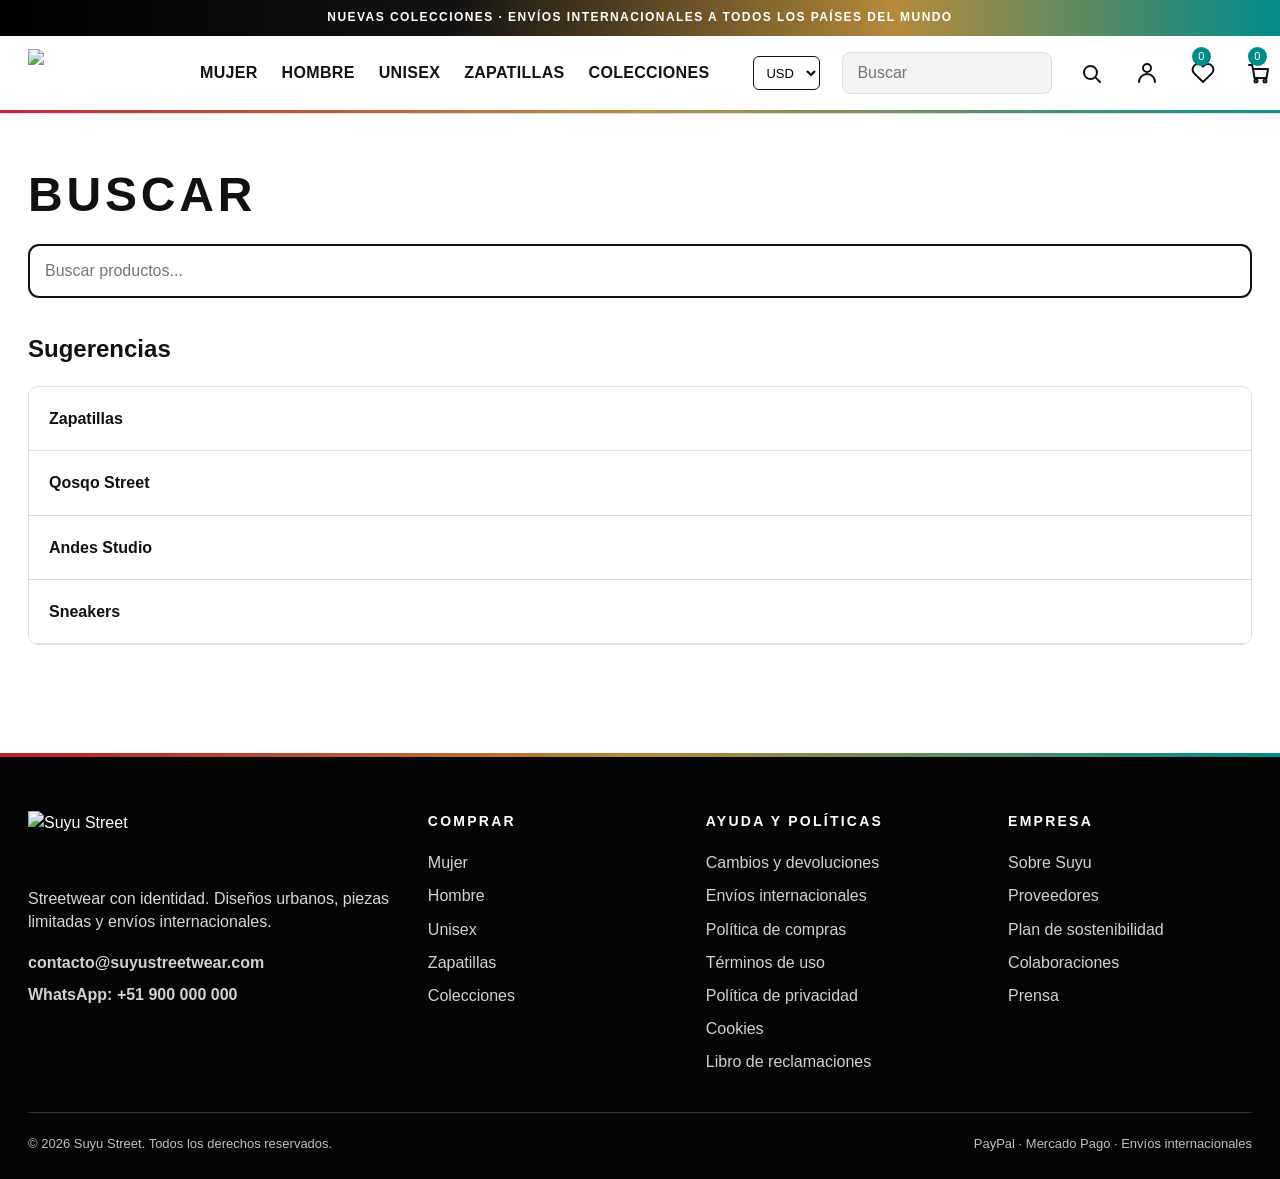
==== commit 80479357: "Add files via upload" ====
--- a/buscar.html
+++ b/buscar.html
@@ -1 +1 @@
-<!doctype html><html lang="es"><head><meta charset="utf-8"><meta name="viewport" content="width=device-width, initial-scale=1"><title>Buscar · Suyu Streetwear</title><link rel="stylesheet" href="assets/css/styles.css"></head><body><div class="topbar">NUEVAS PIEZAS DISPONIBLES · ENVÍOS A TODO EL PERÚ · PAGOS INTERNACIONALES</div><header class="header"><nav class="nav"><a class="brand brand-logo" href="index.html"><img src="assets/img/logo-suyu-streetwear.png" alt="Suyu Streetwear" onerror="this.style.display='none';this.nextElementSibling.style.display='block'"><span class="brand-fallback">SUYU<small>STREETWEAR</small></span></a><div class="navlinks"><div class="navitem"><a href="catalogo.html?cat=Mujer">MUJER</a><div class="mega"><a href="catalogo.html?cat=Mujer">Todo mujer</a><a href="catalogo.html?cat=Mujer&sub=Zapatillas">Zapatillas</a><a href="catalogo.html?cat=Mujer&sub=Camisas">Camisas</a><a href="catalogo.html?cat=Mujer&sub=Accesorios">Accesorios</a><a href="catalogo.html?cat=Mujer&sub=Carteras">Carteras</a></div></div><div class="navitem"><a href="catalogo.html?cat=Hombre">HOMBRE</a><div class="mega"><a href="catalogo.html?cat=Hombre">Todo hombre</a><a href="catalogo.html?cat=Hombre&sub=Zapatillas">Zapatillas</a><a href="catalogo.html?cat=Hombre&sub=Camisas">Camisas</a><a href="catalogo.html?cat=Hombre&sub=Gorras">Gorras</a><a href="catalogo.html?cat=Hombre&sub=Accesorios">Accesorios</a></div></div><div class="navitem"><a href="catalogo.html?cat=Unisex">UNISEX</a><div class="mega"><a href="catalogo.html?cat=Unisex">Todo unisex</a><a href="catalogo.html?cat=Unisex&sub=Zapatillas">Zapatillas</a><a href="catalogo.html?cat=Unisex&sub=Polos">Polos</a><a href="catalogo.html?cat=Unisex&sub=Hoodies">Hoodies</a><a href="catalogo.html?cat=Unisex&sub=Accesorios">Accesorios</a></div></div><div class="navitem"><a href="catalogo.html?cat=Zapatillas">ZAPATILLAS</a><div class="mega"><a href="catalogo.html?cat=Zapatillas">Todas las zapatillas</a><a href="catalogo.html?cat=Urban">Urban</a><a href="catalogo.html?cat=Lite">Lite</a><a href="catalogo.html?cat=Trek">Trek</a><a href="catalogo.html?cat=Techno">Techno</a></div></div><div class="navitem"><a href="catalogo.html?cat=Colecciones">COLECCIONES</a><div class="mega mega-right"><a href="catalogo.html?cat=Qosqo%20Street">Qosqo Street</a><a href="catalogo.html?cat=Studio%20Streetwear">Studio Streetwear</a><a href="catalogo.html?cat=The%20Hunter%20Studio">The Hunter Studio</a><a href="catalogo.html?cat=Inti%20Raymi%2027">Inti Raymi 27</a></div></div></div><div class="spacer"></div><select id="currency" class="field currency-select"><option>USD</option><option>PEN</option><option>CLP</option><option>ARS</option><option>COP</option><option>MXN</option><option>BRL</option><option>UYU</option><option>EUR</option></select><input class="search desktop" placeholder="Buscar" onkeydown="if(event.key==='Enter') location.href='catalogo.html?q='+encodeURIComponent(this.value)"><a class="iconbtn" href="buscar.html" aria-label="Buscar"><svg viewBox="0 0 24 24"><path d="M21 21l-4.35-4.35m1.35-5.15a6.5 6.5 0 1 1-13 0 6.5 6.5 0 0 1 13 0Z"/></svg></a><a class="iconbtn" href="cuenta.html" aria-label="Cuenta"><svg viewBox="0 0 24 24"><path d="M20 21a8 8 0 0 0-16 0"/><circle cx="12" cy="7" r="4"/></svg></a><a class="iconbtn" href="favoritos.html" aria-label="Favoritos"><svg viewBox="0 0 24 24"><path d="M20.8 4.6a5.5 5.5 0 0 0-7.8 0L12 5.6l-1-1a5.5 5.5 0 0 0-7.8 7.8l1 1L12 21l7.8-7.6 1-1a5.5 5.5 0 0 0 0-7.8Z"/></svg><span class="badge wish-count">0</span></a><a class="iconbtn" href="carrito.html" aria-label="Carrito"><svg viewBox="0 0 24 24"><path d="M6 8h15l-1.5 9h-12z"/><path d="M6 8 5 4H2"/><circle cx="9" cy="20" r="1.5"/><circle cx="18" cy="20" r="1.5"/></svg><span class="badge cart-count">0</span></a></nav></header><main class="container"><h1 class="page-title">Buscar</h1><input id="searchInput" class="field" autofocus placeholder="Buscar productos..."><h2>Sugerencias</h2><div id="suggestions" class="side-menu"><a href="catalogo.html?cat=Zapatillas">Zapatillas</a><a href="catalogo.html?cat=Qosqo%20Street">Qosqo Street</a><a href="catalogo.html?cat=Andes%20Studio">Andes Studio</a><a href="catalogo.html?q=sneakers">Sneakers</a></div></main><nav class="bottomnav"><a href="index.html" aria-label="Inicio"><svg viewBox="0 0 24 24"><path d="M3 11.5 12 4l9 7.5"/><path d="M5 10.5V21h14V10.5"/></svg></a><a href="buscar.html" aria-label="Buscar"><svg viewBox="0 0 24 24"><path d="M21 21l-4.35-4.35m1.35-5.15a6.5 6.5 0 1 1-13 0 6.5 6.5 0 0 1 13 0Z"/></svg></a><a href="favoritos.html" aria-label="Favoritos"><svg viewBox="0 0 24 24"><path d="M20.8 4.6a5.5 5.5 0 0 0-7.8 0L12 5.6l-1-1a5.5 5.5 0 0 0-7.8 7.8l1 1L12 21l7.8-7.6 1-1a5.5 5.5 0 0 0 0-7.8Z"/></svg><span class="badge wish-count">0</span></a><a href="carrito.html" aria-label="Carrito"><svg viewBox="0 0 24 24"><path d="M6 8h15l-1.5 9h-12z"/><path d="M6 8 5 4H2"/><circle cx="9" cy="20" r="1.5"/><circle cx="18" cy="20" r="1.5"/></svg><span class="badge cart-count">0</span></a><a href="cuenta.html" aria-label="Cuenta"><svg viewBox="0 0 24 24"><path d="M20 21a8 8 0 0 0-16 0"/><circle cx="12" cy="7" r="4"/></svg></a></nav><div id="modal" class="modal" onclick="if(event.target.id==='modal')closeModal()"></div><div class="toast"></div><script src="assets/js/config.js"></script><script src="assets/js/fallback-products.js"></script><script src="assets/js/app.js"></script></body></html>+<!doctype html><html lang="es"><head><meta charset="utf-8"><meta name="viewport" content="width=device-width, initial-scale=1"><title>Buscar · Suyu Streetwear</title><link rel="stylesheet" href="assets/css/styles.css"></head><body><div id="site-header"></div><main class="container"><h1 class="page-title">Buscar</h1><input id="searchInput" class="field" autofocus placeholder="Buscar productos..."><h2>Sugerencias</h2><div id="suggestions" class="side-menu"><a href="catalogo.html?cat=Zapatillas">Zapatillas</a><a href="catalogo.html?cat=Qosqo%20Street">Qosqo Street</a><a href="catalogo.html?cat=Andes%20Studio">Andes Studio</a><a href="catalogo.html?q=sneakers">Sneakers</a></div></main><div id="site-footer"></div><div id="site-bottomnav"></div><div id="modal" class="modal" onclick="if(event.target.id==='modal')closeModal()"></div><div class="toast"></div><script src="assets/js/config.js"></script><script src="assets/js/fallback-products.js"></script><script src="assets/js/components.js"></script><script src="assets/js/app.js"></script></body></html>
--- a/assets/css/styles.css
+++ b/assets/css/styles.css
@@ -1,3 +1,19 @@
 :root{--black:#000;--white:#fff;--ink:#111;--muted:#777;--line:#dedede;--soft:#f1f3f4;--red:#b91f2e;--teal:#008b8b;--green:#438b6c;--gold:#b58a3a;--max:1280px;--radius:8px;--radius-sm:6px}*{box-sizing:border-box}body{margin:0;font-family:Arial,Helvetica,sans-serif;color:var(--ink);background:#fff;font-size:16px;line-height:1.45}a{color:inherit;text-decoration:none}button,input,select,textarea{font:inherit}img{max-width:100%;display:block}.topbar{height:36px;background:linear-gradient(90deg,#000 0%,#111 45%,#008b8b 100%);color:#fff;display:flex;align-items:center;justify-content:center;font-weight:800;letter-spacing:.12em;font-size:12px;text-align:center}.header{position:sticky;top:0;z-index:40;background:#fff;border-bottom:1px solid var(--line)}.header:after{content:"";display:block;height:3px;background:linear-gradient(90deg,var(--red),var(--gold),var(--teal));opacity:.95}.nav{height:74px;max-width:var(--max);margin:auto;display:flex;align-items:center;gap:22px;padding:0 28px}.brand{font-weight:950;font-size:30px;letter-spacing:.02em;line-height:.82}.brand small{display:block;font-size:10px;letter-spacing:.36em;margin-top:5px;color:var(--teal)}.navlinks{display:flex;gap:24px;font-weight:900;letter-spacing:.02em}.navlinks a{padding:26px 0}.spacer{flex:1}.search{height:42px;border:1px solid var(--line);background:#f3f4f4;padding:0 14px;width:210px;border-radius:var(--radius-sm)}.field{width:100%;height:54px;border:1.5px solid #111;background:#fff;padding:0 16px;margin:8px 0 14px;border-radius:var(--radius-sm)}.iconbtn{position:relative;font-size:25px;min-width:34px;text-align:center}.badge{position:absolute;background:var(--teal);color:#fff;border-radius:50%;font-size:11px;min-width:19px;height:19px;line-height:19px;text-align:center;margin-left:-4px;top:-8px}.container{max-width:var(--max);margin:auto;padding:38px 28px}.page-title{font-size:48px;line-height:.95;letter-spacing:.08em;text-transform:uppercase;margin:20px 0 18px}.section{margin:58px 0}.section-head,.catalog-head{display:flex;align-items:end;justify-content:space-between;gap:18px;margin-bottom:20px}.section h2{font-size:34px;text-transform:uppercase;letter-spacing:.06em;margin:0 0 14px}.muted{color:var(--muted)}.btn{display:inline-flex;align-items:center;justify-content:space-between;gap:18px;border:2px solid #111;background:#fff;color:#111;padding:14px 20px;font-weight:900;text-transform:uppercase;letter-spacing:.18em;min-height:52px;cursor:pointer;border-radius:var(--radius-sm);transition:transform .15s ease, box-shadow .15s ease, border-color .15s ease}.btn.black{background:#000;color:#fff;border-color:#000}.btn:hover{transform:translateY(-1px);box-shadow:0 5px 0 rgba(0,0,0,.08)}.btn.black:hover{box-shadow:0 5px 0 rgba(181,138,58,.25)}.btn.full{width:100%}.btn:disabled{opacity:.45;cursor:not-allowed}.hero{display:grid;grid-template-columns:2fr 1fr;gap:16px}.hero-main{min-height:520px;background:linear-gradient(135deg,#0c0c0c 0%,#1e1e1e 58%,#008b8b 100%);border-radius:var(--radius);color:#fff;display:flex;align-items:end;padding:42px;position:relative;overflow:hidden}.hero-main:after{content:'SUYU';position:absolute;font-size:22vw;font-weight:950;opacity:.08;right:-4vw;bottom:-6vw;letter-spacing:.02em}.hero-copy{position:relative;max-width:660px}.hero-copy h1{font-size:76px;line-height:.9;text-transform:uppercase;letter-spacing:.08em;margin:8px 0 16px}.kicker,.eyebrow{font-weight:900;letter-spacing:.25em;text-transform:uppercase}.hero-side{display:grid;gap:16px}.promo-card{background:#f2f3f3;border-radius:var(--radius);border:1px solid rgba(0,0,0,.04);padding:34px;min-height:250px;display:flex;flex-direction:column;align-items:flex-start;justify-content:flex-end}.promo-card h2{font-size:34px;line-height:1;text-transform:uppercase;letter-spacing:.06em;margin:12px 0}.promo-card.dark{background:linear-gradient(135deg,#000 0%,#161616 75%,#b91f2e 120%);color:#fff}.grid{display:grid;grid-template-columns:repeat(4,1fr);gap:14px}.card{position:relative;background:#fff;border-radius:var(--radius);overflow:hidden}.card-img{background:#edf0f1;border-radius:var(--radius);aspect-ratio:1/1;display:flex;align-items:center;justify-content:center;overflow:hidden}.card-img img{width:100%;height:100%;object-fit:cover}.card-body{padding:12px 0 0}.price{font-weight:900;font-size:20px}.old{text-decoration:line-through;color:#666;font-weight:400;margin-left:8px}.sale{color:var(--red)}.card h3{font-size:18px;line-height:1.15;margin:8px 0 4px;font-weight:500}.card .wish{position:absolute;right:14px;top:12px;background:transparent;border:0;font-size:30px;cursor:pointer;border-radius:999px}.chips{display:flex;gap:12px;flex-wrap:wrap}.chip{border:1.5px solid #111;padding:10px 16px;background:#fff;cursor:pointer;border-radius:var(--radius-sm)}.chip.active{background:#000;color:#fff}.split{display:grid;grid-template-columns:260px 1fr;gap:28px}.filter{border-right:1px solid var(--line);padding-right:20px}.filter h4{margin:22px 0 10px}.filter label{display:block;margin:12px 0}.product-layout{display:grid;grid-template-columns:minmax(0,1.15fr) minmax(360px,.85fr);gap:42px}.gallery-main{background:#edf0f1;border-radius:var(--radius);overflow:hidden;min-height:520px;display:flex;align-items:center;justify-content:center}.gallery-main img{width:100%;height:100%;object-fit:cover}.thumbs{display:grid;grid-template-columns:repeat(5,1fr);gap:8px;margin-top:8px}.thumbs button{border:0;background:#edf0f1;padding:0;border-radius:var(--radius-sm);overflow:hidden;aspect-ratio:1/1;cursor:pointer}.thumbs img{width:100%;height:100%;object-fit:cover}.product-title{font-size:42px;line-height:1.05;text-transform:uppercase;letter-spacing:.08em}.size-row{display:flex;gap:10px;overflow:auto;padding:10px 0}.size-btn,.lace-btn{border:1.5px solid #111;background:#fff;padding:13px 16px;white-space:nowrap;cursor:pointer;border-radius:var(--radius-sm)}.size-btn.active,.lace-btn.active{background:#000;color:#fff}.lace-swatch{display:inline-block;width:16px;height:16px;border:1px solid #999;margin-right:8px;vertical-align:-2px}.accordion{border-top:1px solid var(--line);margin-top:26px}.acc-item{border-bottom:1px solid var(--line);padding:18px 0}.acc-title{font-weight:900;font-size:20px;display:flex;justify-content:space-between}.cart-grid,.checkout-grid{display:grid;grid-template-columns:1fr 390px;gap:60px}.cart-item{display:grid;grid-template-columns:220px 1fr;gap:22px;background:#edf0f1;padding:18px;margin-bottom:12px;border-radius:var(--radius)}.cart-item img{background:#fff}.summary{position:sticky;top:100px;align-self:start}.summary h2{text-transform:uppercase;letter-spacing:.08em;font-size:34px}.summary-row{display:flex;justify-content:space-between;border-bottom:1px solid var(--line);padding:13px 0}.form-row{display:grid;grid-template-columns:1fr 1fr;gap:12px}.account-grid{display:grid;grid-template-columns:280px 1fr;gap:28px}.side-menu{border:1px solid var(--line);background:#fff;border-radius:var(--radius);overflow:hidden}.side-menu a,.side-menu button{display:block;width:100%;padding:20px;border:0;border-bottom:1px solid var(--line);background:#fff;text-align:left;font-weight:800;cursor:pointer}.panel{background:#f7f7f7;padding:36px;border-radius:var(--radius)}.order-card{background:#edf0f1;margin:14px 0;padding:22px;border-radius:var(--radius)}.modal{display:none;position:fixed;inset:0;background:rgba(0,0,0,.58);z-index:90;align-items:end}.modal.open{display:flex}.sheet{background:#fff;width:100%;max-height:88vh;overflow:auto;padding:30px;border-top:1px solid var(--line);border-radius:var(--radius) var(--radius) 0 0}.toast{position:fixed;left:50%;bottom:92px;transform:translateX(-50%);background:#000;color:#fff;padding:12px 18px;z-index:120;display:none;border-radius:var(--radius-sm);max-width:min(92vw,560px);text-align:center}.bottomnav{display:none}.empty{padding:30px;background:#f1f3f4;border-radius:var(--radius)}.color-dot{display:inline-block;width:18px;height:18px;border-radius:50%;border:1px solid #aaa;margin-right:6px}.pay-options{display:grid;gap:12px;margin-top:18px}.notice{background:#f5f1e8;border-left:4px solid var(--gold);padding:14px;margin:16px 0;border-radius:var(--radius-sm)}.loading{padding:30px;text-align:center;color:#777}@media(max-width:900px){.desktop,.navlinks{display:none}.topbar{height:auto;padding:9px 10px}.nav{height:66px;padding:0 18px}.brand{font-size:24px}.container{padding:25px 18px 86px}.page-title{font-size:34px}.hero,.product-layout,.cart-grid,.checkout-grid,.account-grid,.split{grid-template-columns:1fr}.hero-main{min-height:470px;padding:28px}.hero-copy h1{font-size:48px}.grid{grid-template-columns:repeat(2,1fr);gap:10px}.card h3{font-size:16px}.section h2{font-size:28px}.filter{border-right:0;border-bottom:1px solid var(--line);padding-bottom:20px}.gallery-main{min-height:360px}.product-title{font-size:30px}.cart-item{grid-template-columns:120px 1fr;padding:12px}.summary{position:static}.form-row{grid-template-columns:1fr}.bottomnav{position:fixed;bottom:0;left:0;right:0;height:66px;background:#fff;border-top:1px solid var(--line);display:flex;align-items:center;justify-content:space-around;z-index:80}.bottomnav a{font-size:26px;position:relative}.section-head,.catalog-head{align-items:flex-start;flex-direction:column}.panel{padding:22px}.promo-card{min-height:210px}.hero-side{grid-template-columns:1fr}.search-mobile{display:block}.thumbs{grid-template-columns:repeat(4,1fr)}}
 
 html,body{max-width:100%;overflow-x:hidden}.nav,.container{width:100%}.currency-select{width:78px!important;height:34px!important;min-height:34px!important;margin:0!important;padding:0 8px!important;border-radius:6px!important;font-size:13px}.brand-logo{display:flex;align-items:center;min-width:154px}.brand-logo img{height:46px;width:auto;max-width:190px;object-fit:contain}.brand-fallback{display:block}.iconbtn{display:inline-flex;align-items:center;justify-content:center;width:36px;height:36px}.iconbtn svg,.bottomnav svg{width:24px;height:24px;fill:none;stroke:currentColor;stroke-width:2;stroke-linecap:round;stroke-linejoin:round}.navitem{position:relative}.mega{display:none;position:absolute;top:72px;left:-22px;min-width:230px;background:#fff;border:1px solid var(--line);border-top:3px solid var(--teal);box-shadow:0 16px 32px rgba(0,0,0,.14);z-index:100;border-radius:0 0 var(--radius) var(--radius);padding:10px 0}.mega-right{left:auto;right:0}.mega a{display:block;padding:13px 18px!important;font-weight:800;letter-spacing:.04em;white-space:nowrap}.mega a:hover{background:#f3f4f4;color:var(--teal)}.navitem:hover .mega,.navitem:focus-within .mega{display:block}.hero-image,.promo-image{background-image:linear-gradient(90deg,rgba(0,0,0,.66),rgba(0,0,0,.18)),var(--hero-img);background-size:cover;background-position:center}.promo-image{background-image:linear-gradient(0deg,rgba(0,0,0,.58),rgba(0,0,0,.12)),var(--promo-img);color:#fff}.accent-card{background:linear-gradient(135deg,#000 0%,#111 45%,var(--teal) 100%)}.btn.light{background:#fff;color:#111;border-color:#fff}.collection-feature{min-height:360px}.home-grid{grid-template-columns:repeat(4,minmax(0,1fr))}.card,.card-img,.promo-card,.hero-main,.field,.chip,.btn,.cart-item,.panel,.side-menu,.order-card,.gallery-main,.thumbs button{border-radius:10px}.header{width:100%;overflow:visible}.nav{overflow:visible}.header:after{width:100%}.search{border-radius:8px}.topbar{background:linear-gradient(90deg,#000 0%,#111 35%,#b58a3a 70%,#008b8b 100%)}.card-body h3{text-transform:uppercase;letter-spacing:.08em;font-weight:800}.test-box{max-width:680px;margin:40px auto;padding:32px;background:#f2f3f3;border-radius:12px}.test-price{font-size:34px;font-weight:900;margin:14px 0}@media(max-width:900px){.brand-logo{min-width:auto}.brand-logo img{height:38px;max-width:132px}.currency-select{width:66px!important;height:32px!important;font-size:12px}.nav{gap:10px;max-width:100vw}.iconbtn{width:32px;height:32px}.iconbtn svg{width:22px;height:22px}.home-grid,.grid{grid-template-columns:repeat(2,minmax(0,1fr))}.bottomnav a{display:flex;align-items:center;justify-content:center}.bottomnav svg{width:25px;height:25px}.hero-image,.promo-image{background-position:center}.navlinks{display:none!important}.container{overflow:hidden}.section{overflow:hidden}.catalog-head{overflow:hidden}.chips{max-width:100%;overflow-x:auto}.page-title{word-break:normal;overflow-wrap:anywhere}}@media(min-width:901px){.bottomnav{display:none!important}}
+
+/* Componentes globales Suyu */
+.brand-logo.image-only{display:flex;align-items:center;justify-content:flex-start;min-width:150px;font-size:0;line-height:0}
+.brand-logo.image-only img{height:48px;width:auto;max-width:190px;object-fit:contain}
+.footer{background:#050505;color:#fff;margin-top:70px;padding:54px 28px 26px;border-top:4px solid transparent;border-image:linear-gradient(90deg,var(--red),var(--gold),var(--teal)) 1}
+.footer a{color:#fff;opacity:.82;text-decoration:none}
+.footer a:hover{opacity:1;color:#fff;text-decoration:underline;text-underline-offset:4px}
+.footer-inner{max-width:var(--max);margin:0 auto;display:grid;grid-template-columns:1.5fr 1fr 1.1fr 1fr;gap:34px}
+.footer-logo{height:58px;width:auto;max-width:210px;object-fit:contain;margin-bottom:18px}
+.footer-brand p{max-width:420px;color:#d8d8d8;margin:0 0 18px}
+.footer-contact{display:grid;gap:8px;font-weight:800}
+.footer-col{display:grid;align-content:start;gap:10px}
+.footer-col h3{font-size:14px;text-transform:uppercase;letter-spacing:.16em;margin:0 0 10px;color:#fff}
+.footer-bottom{max-width:var(--max);margin:38px auto 0;padding-top:22px;border-top:1px solid rgba(255,255,255,.18);display:flex;justify-content:space-between;gap:20px;color:#bfbfbf;font-size:13px}
+.hero-image,.promo-image{background-size:cover!important;background-position:center!important;background-repeat:no-repeat!important}
+@media(max-width:900px){.brand-logo.image-only{min-width:auto}.brand-logo.image-only img{height:40px;max-width:132px}.footer{padding:44px 18px 90px;margin-top:44px}.footer-inner{grid-template-columns:1fr;gap:28px}.footer-bottom{flex-direction:column}.footer-logo{height:50px}.topbar{font-size:10px;line-height:1.25;letter-spacing:.08em}.nav{width:100%;max-width:100vw}}
